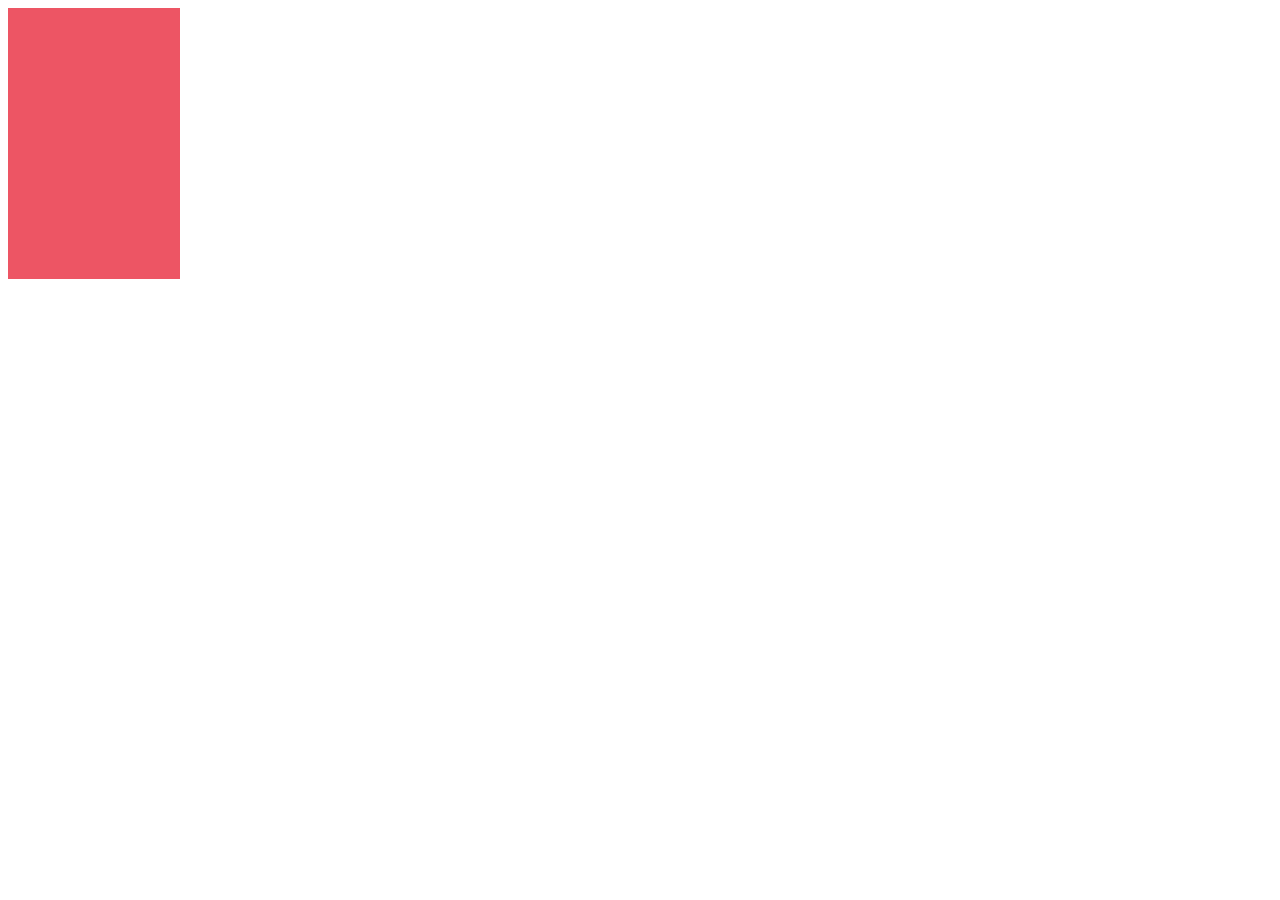
==== per.html @ 9ce40b16 "zhu" ====
<!DOCTYPE html>
<html>
<head lang="en">
    <meta charset="UTF-8">
    <meta name="viewport"
          content="width=device-width, user-scalable=no, initial-scale=1.0, maximum-scale=1.0, minimum-scale=1.0"/>
    <title></title>
    <style>
        img{
            -webkit-animation:rotateInUpRight 1s linear 1s both;
            animation:rotateInUpRight 1s linear 1s both;
        }
        @-webkit-keyframes rotateInUpRight {
            from {
                -webkit-transform-origin: right bottom;
                transform-origin: right bottom;
                -webkit-transform: rotate3d(0, 0, 1, -90deg);
                transform: rotate3d(0, 0, 1, -90deg);
                opacity: 0;
            }

            100%{
                -webkit-transform-origin: right bottom;
                transform-origin: right bottom;
                -webkit-transform: none;
                transform: none;
                opacity: 1;
            }
        }
        @keyframes rotateInUpRight {
            from {
                -webkit-transform-origin: right bottom;
                transform-origin: right bottom;
                -webkit-transform: rotate3d(0, 0, 1, -90deg);
                transform: rotate3d(0, 0, 1, -90deg);
                opacity: 0;
            }

            100%{
                -webkit-transform-origin: right bottom;
                transform-origin: right bottom;
                -webkit-transform: none;
                transform: none;
                opacity: 1;
            }
        }
    </style>
</head>
<body>
<img src="img/red.jpg" alt=""/>

</body>
</html>
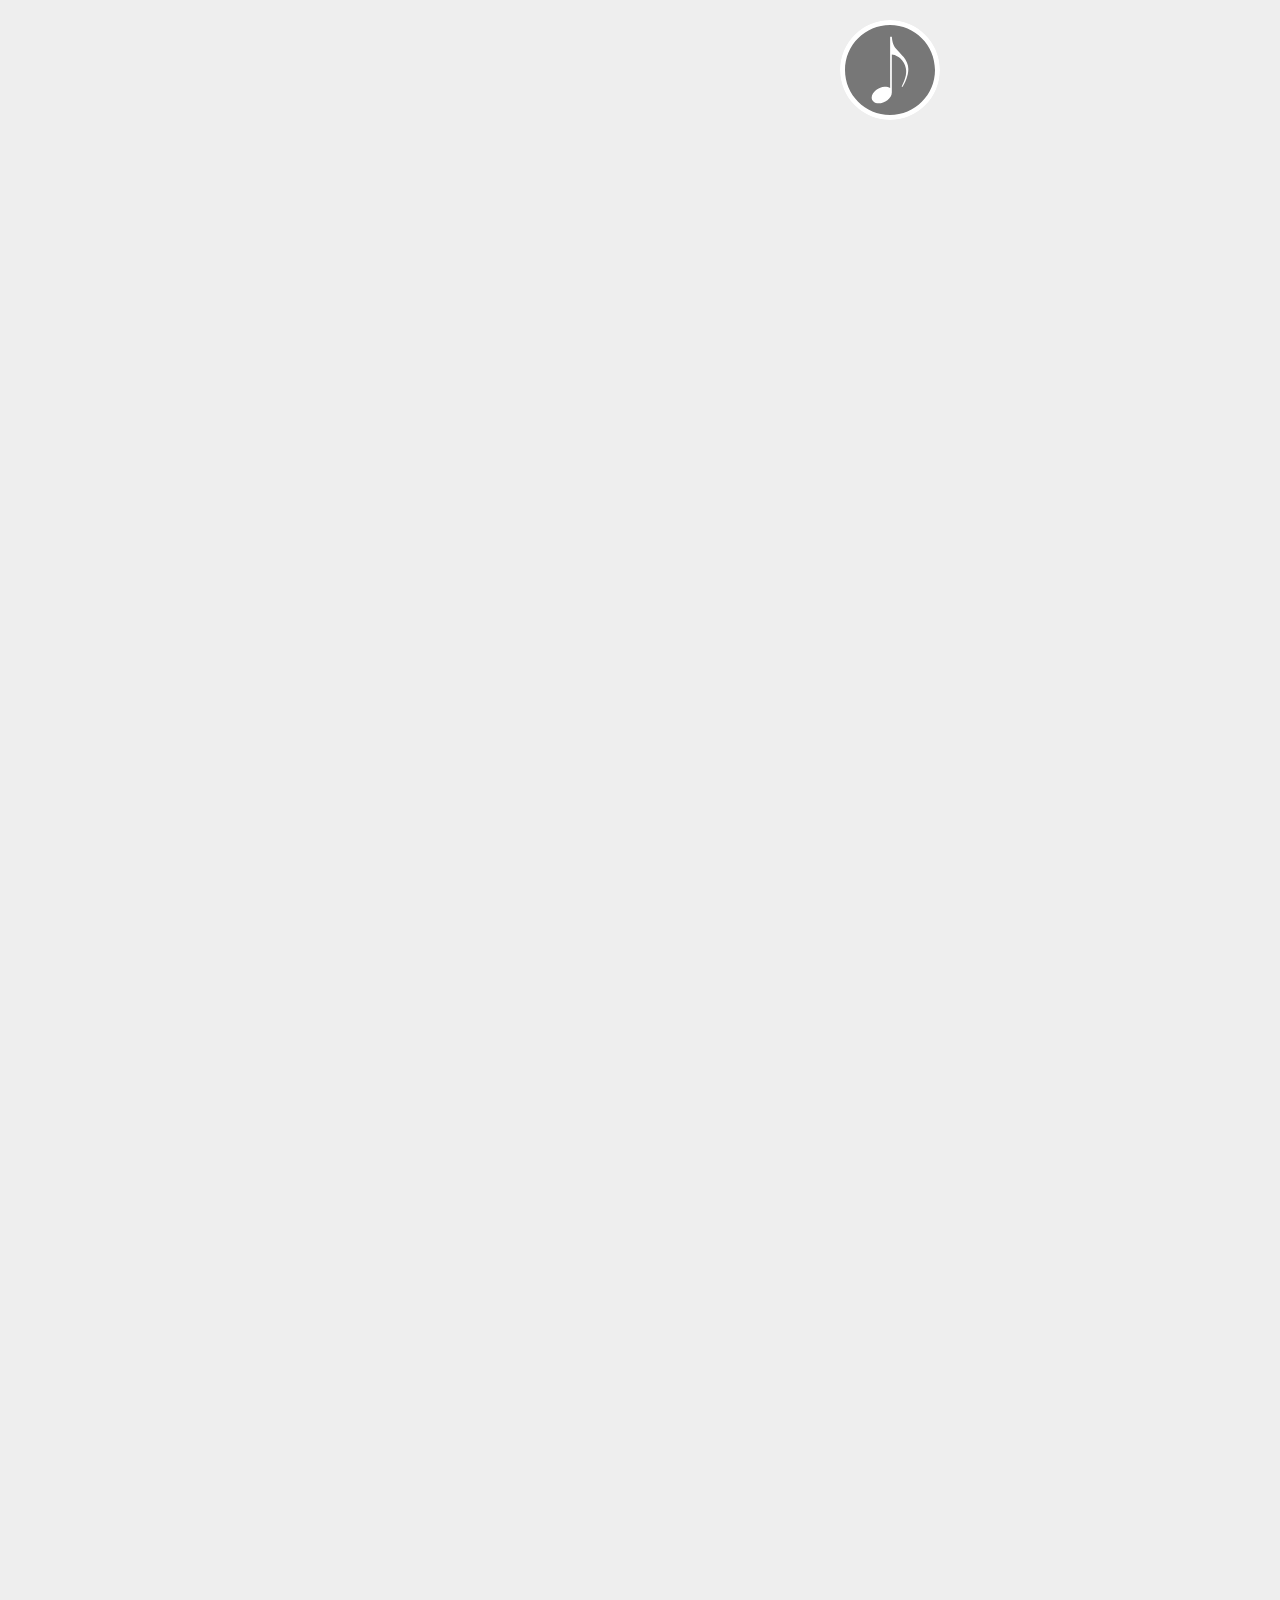
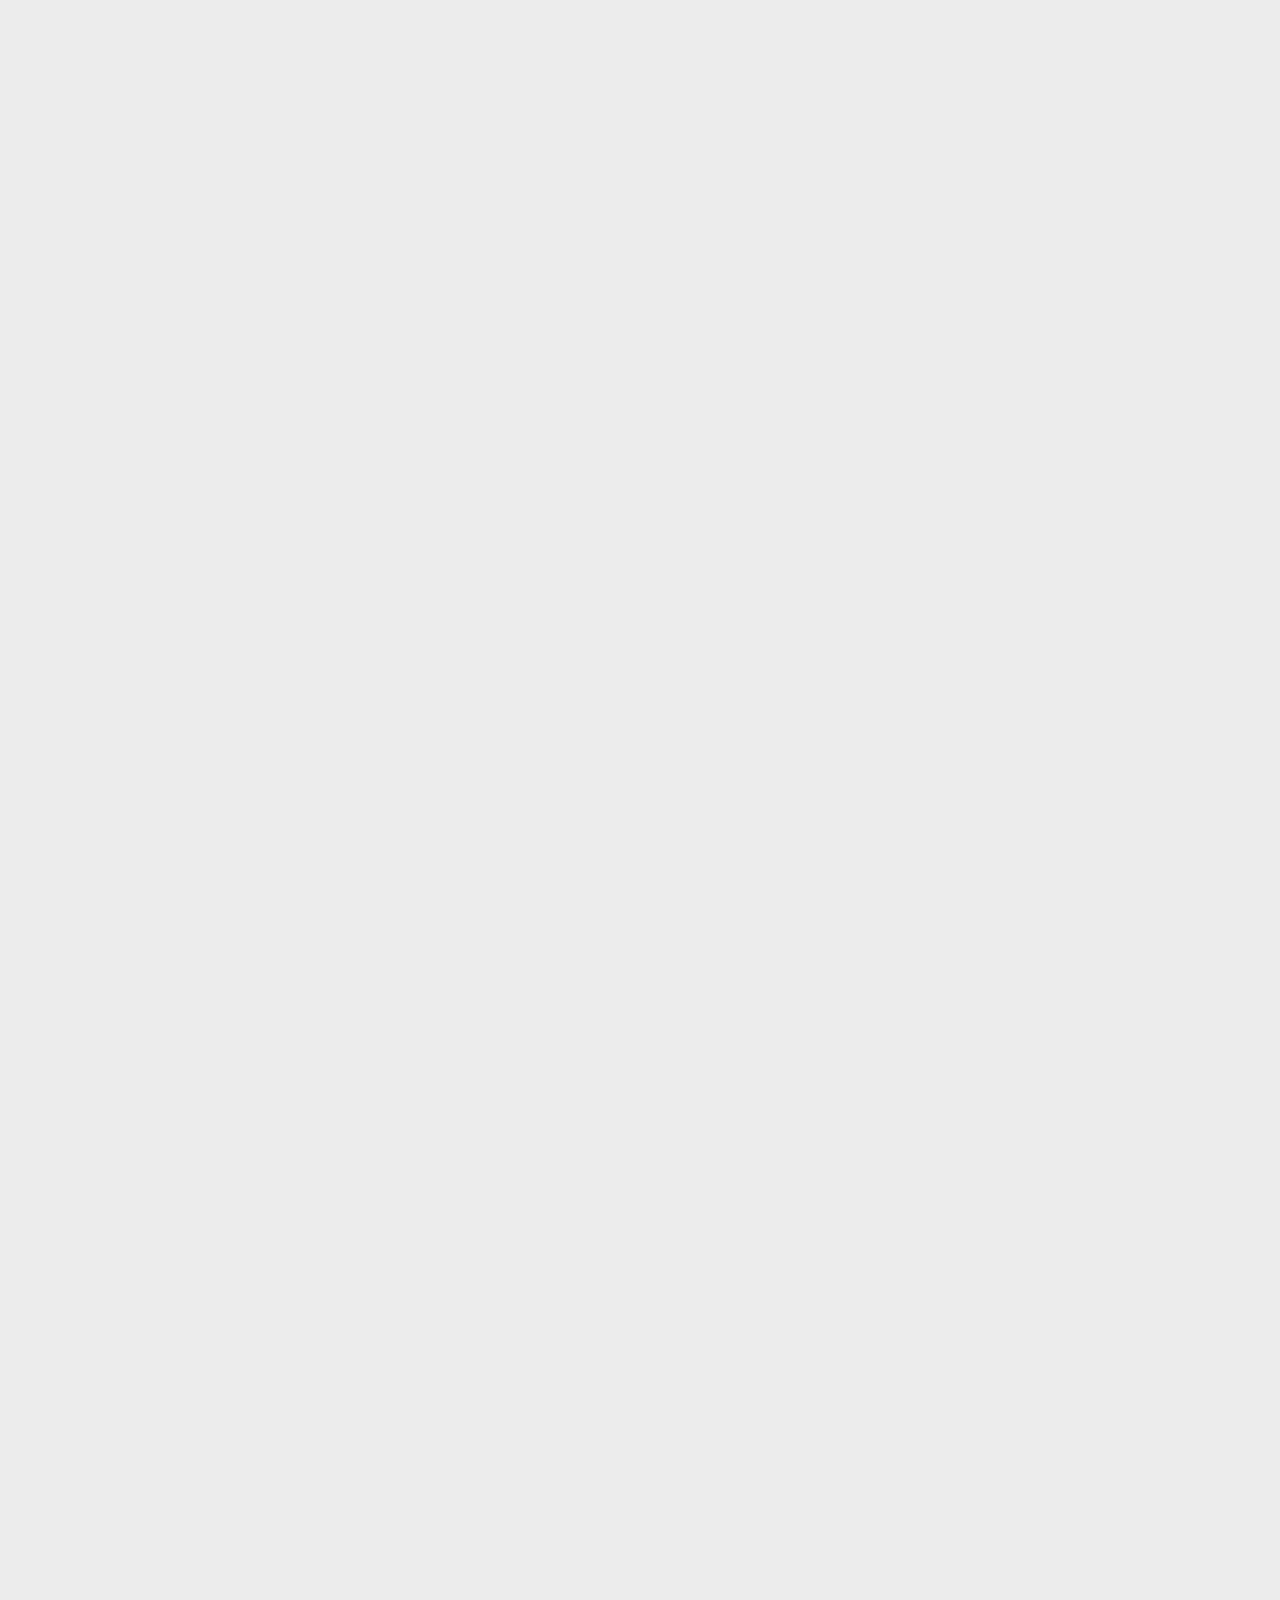
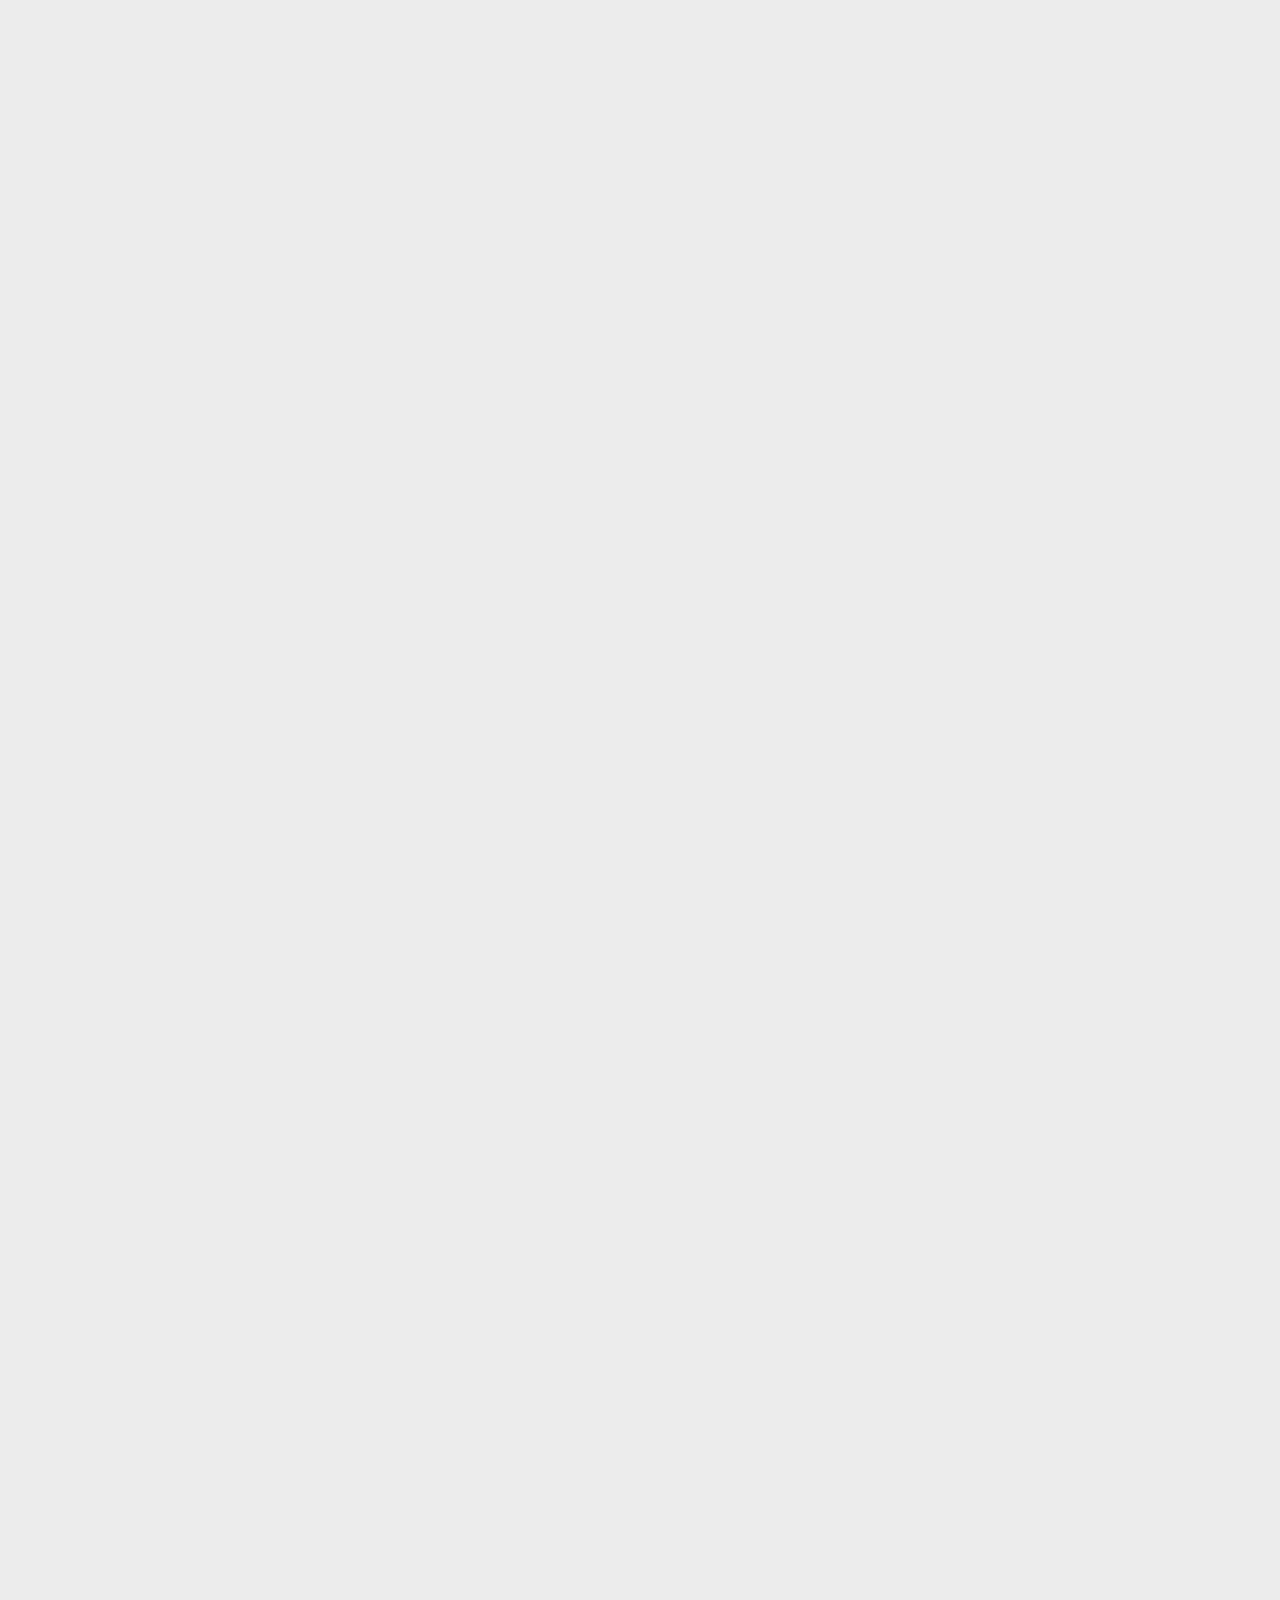
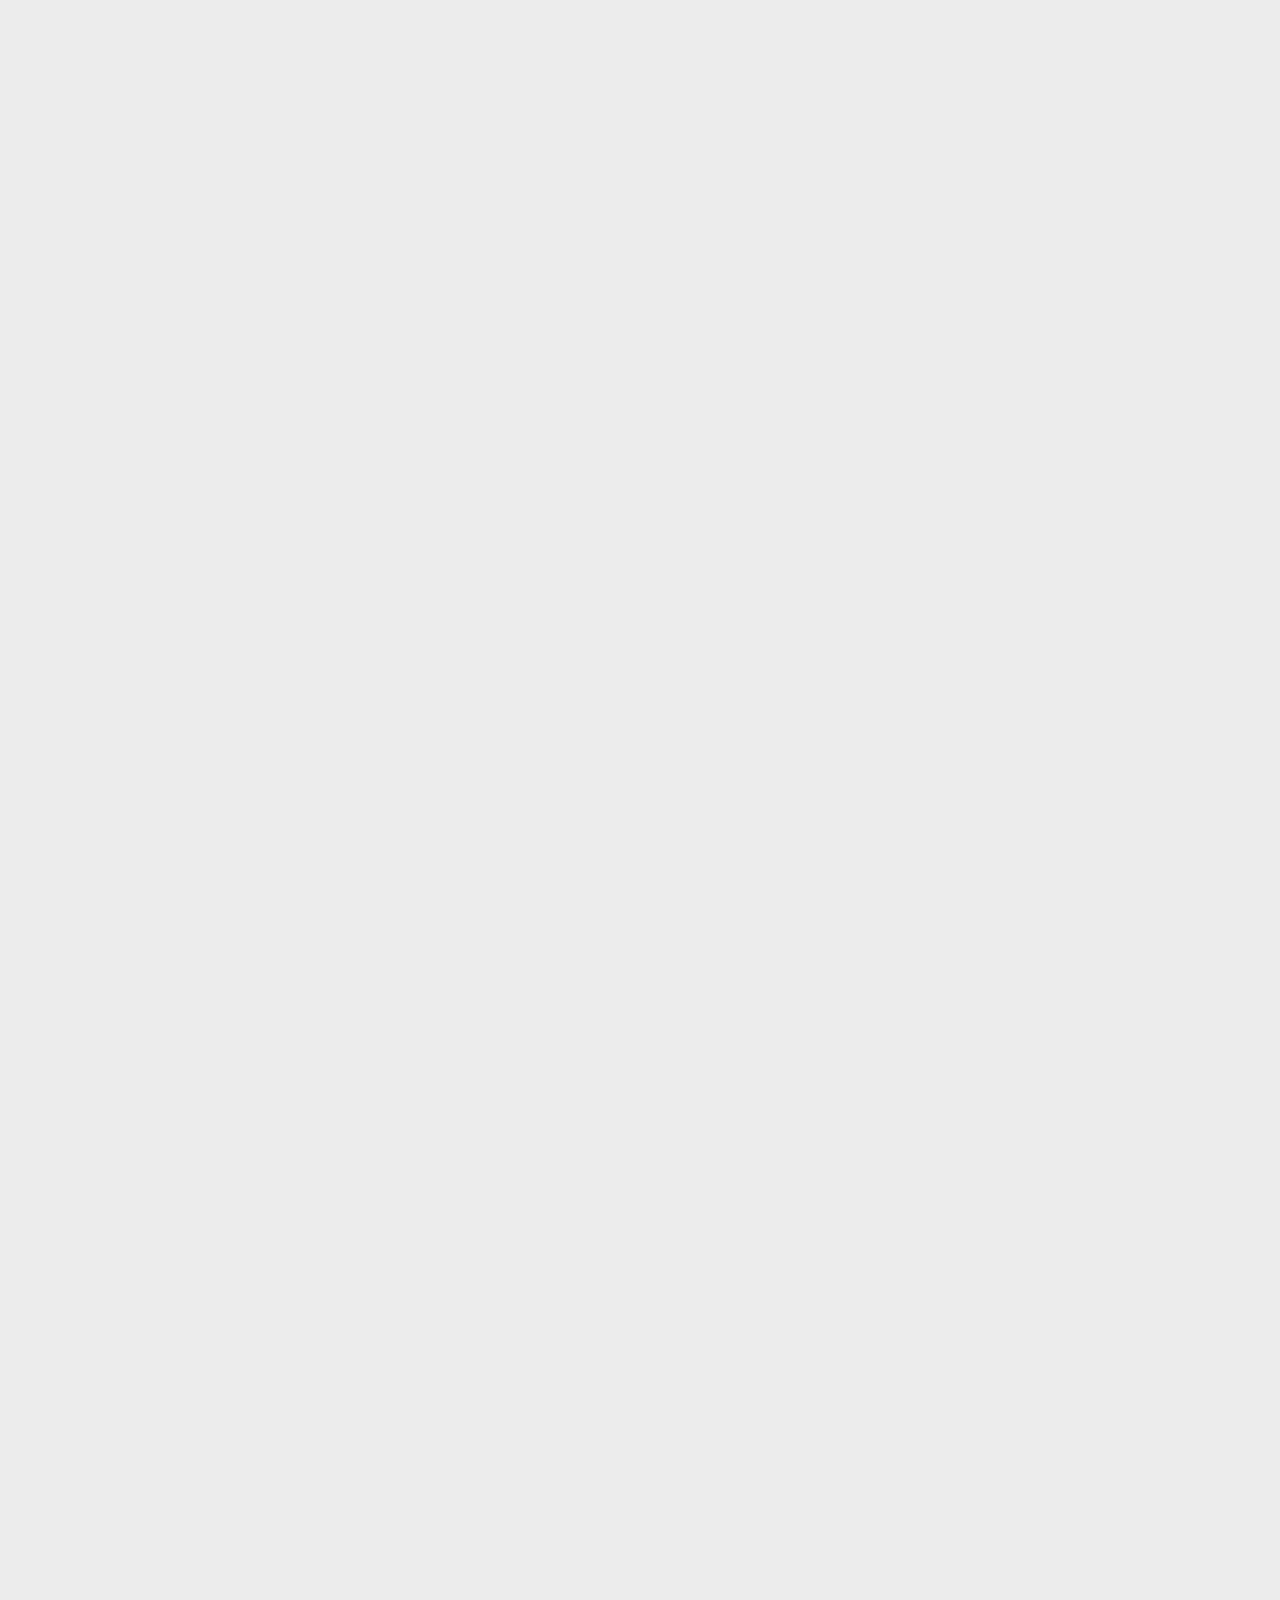
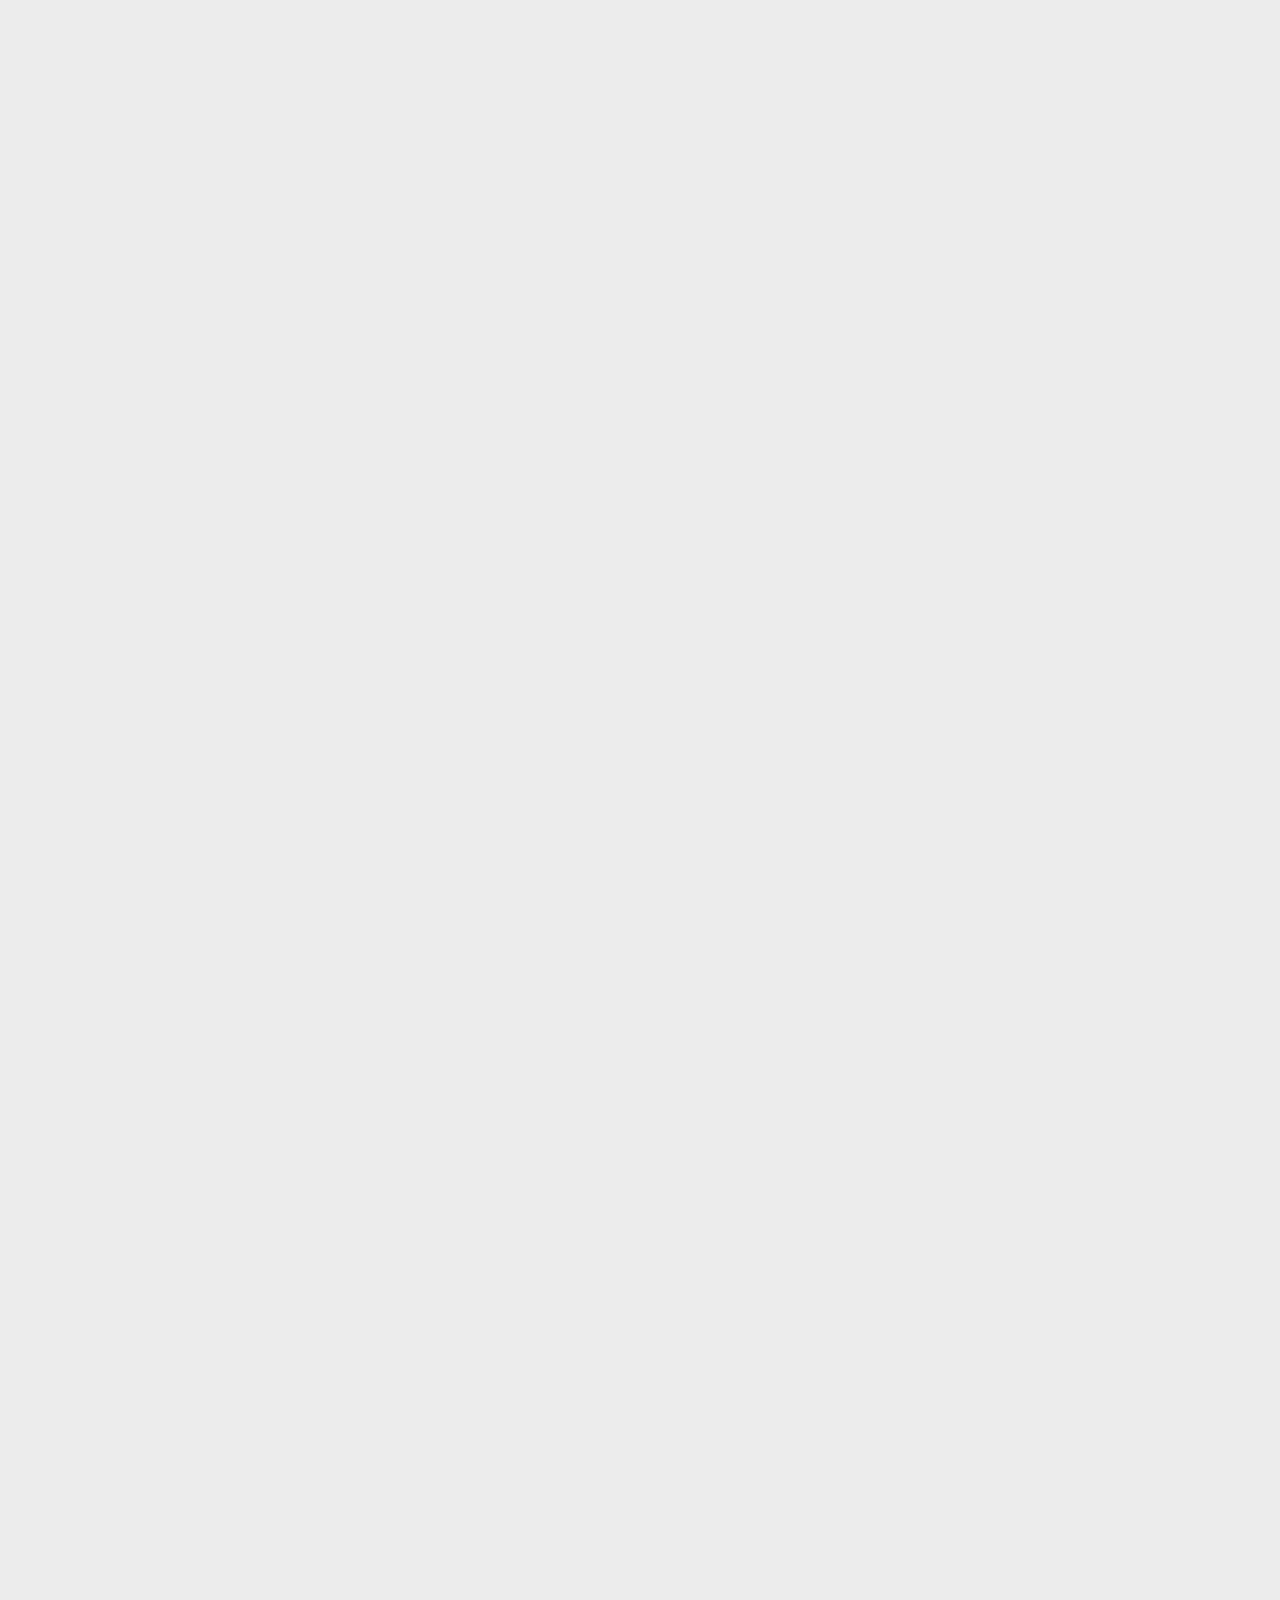
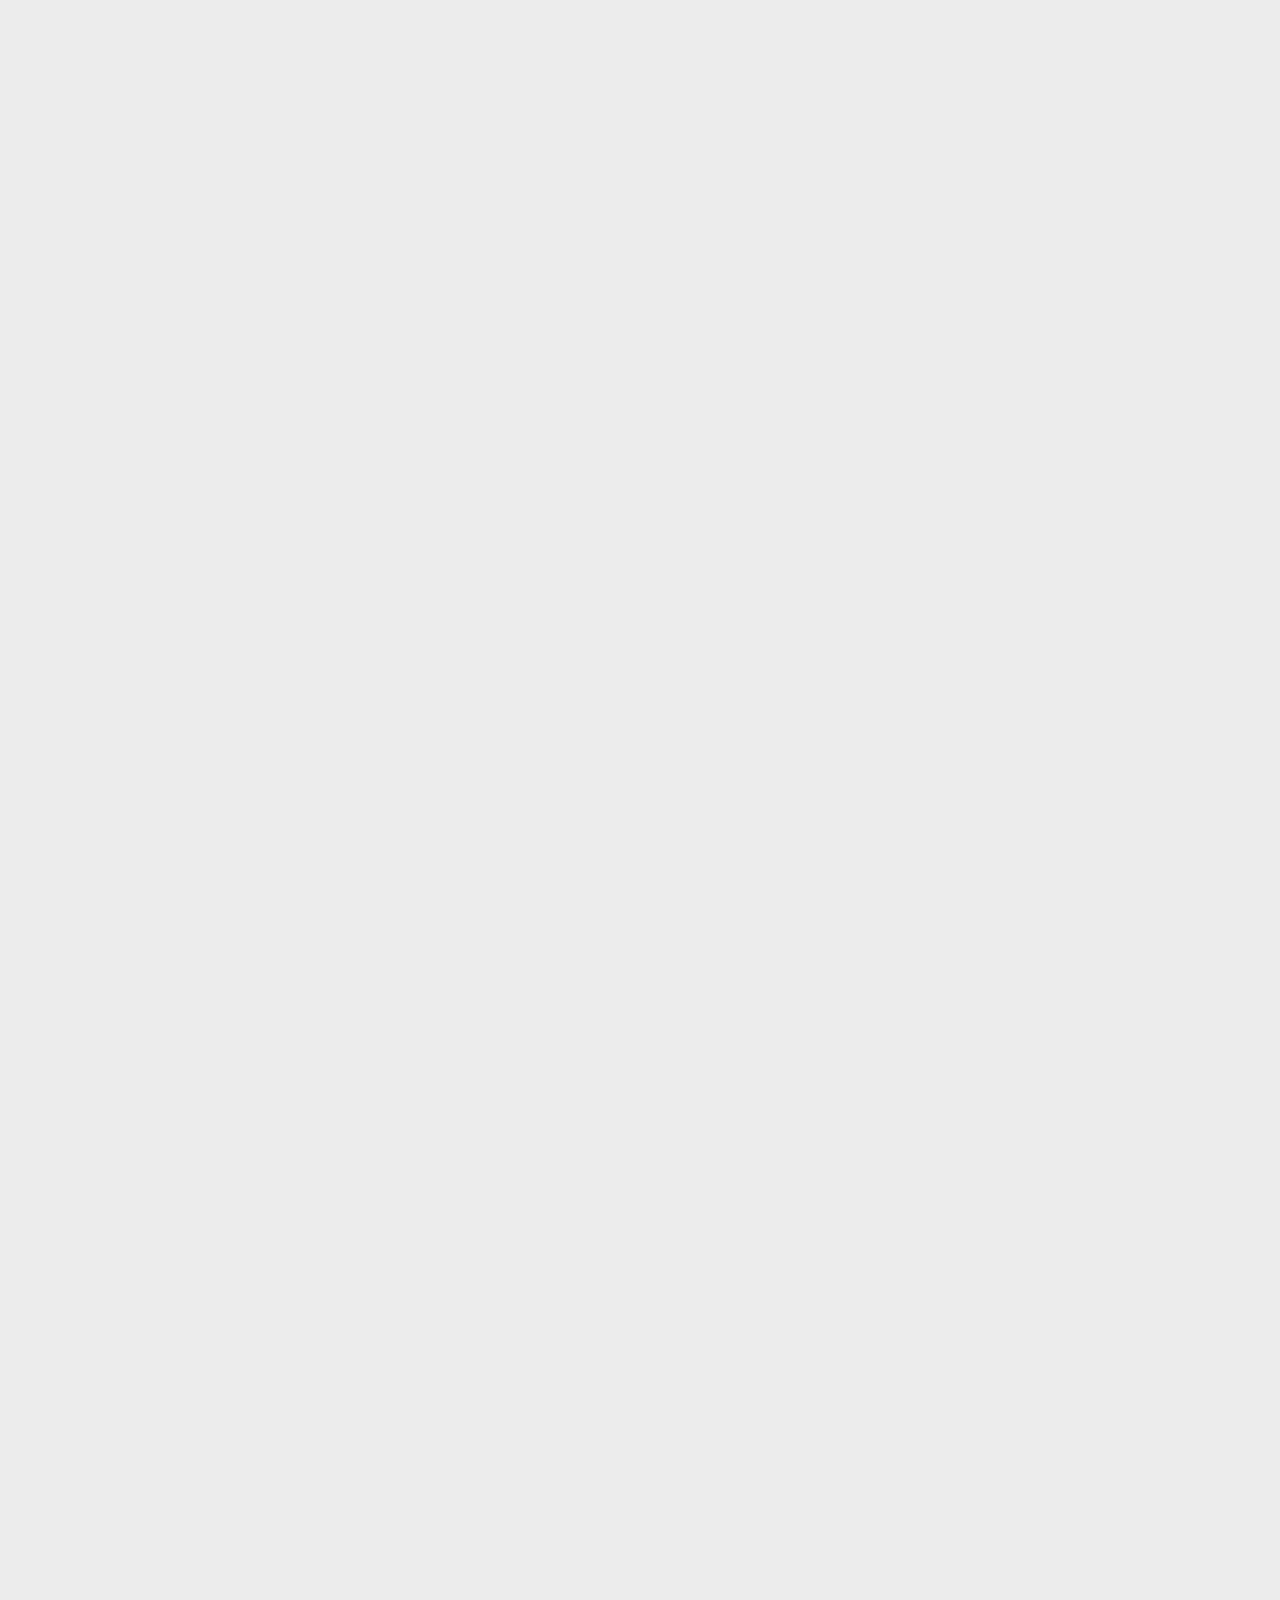
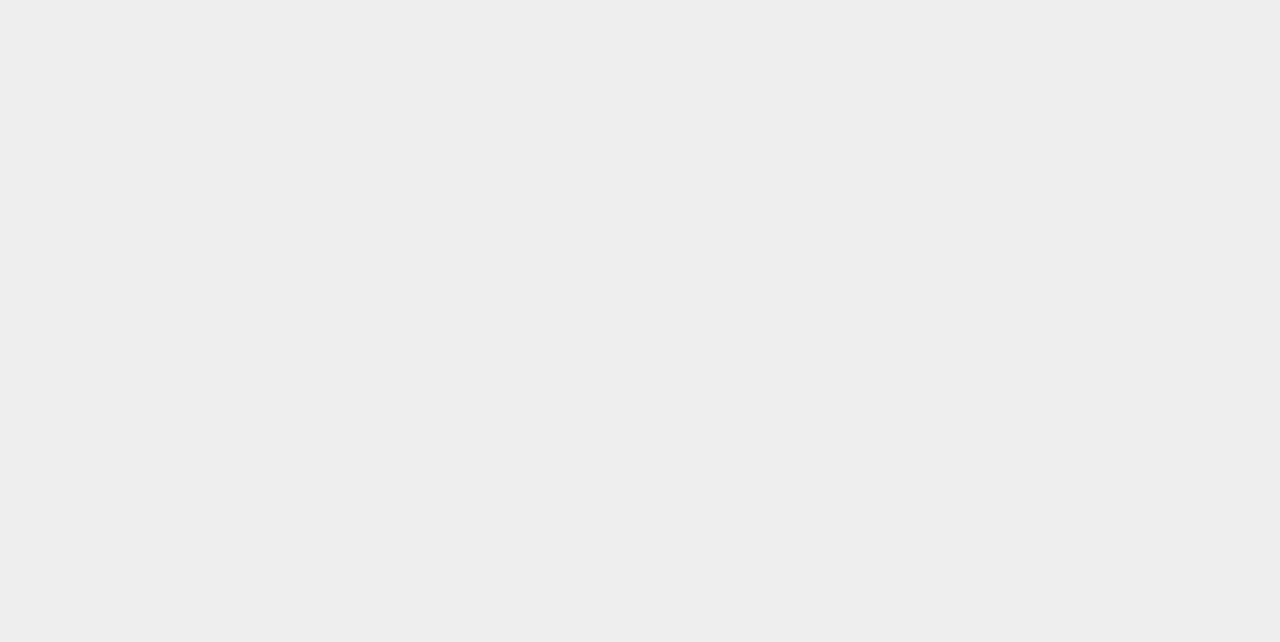
==== commit 7abb30ad: "zhu" ====
--- a/per.html
+++ b/per.html
@@ -1,53 +1,45 @@
 <!DOCTYPE html>
 <html>
-<head lang="en">
+<head>
     <meta charset="UTF-8">
     <meta name="viewport"
-          content="width=device-width, user-scalable=no, initial-scale=1.0, maximum-scale=1.0, minimum-scale=1.0"/>
-    <title></title>
-    <style>
-        img{
-            -webkit-animation:rotateInUpRight 1s linear 1s both;
-            animation:rotateInUpRight 1s linear 1s both;
-        }
-        @-webkit-keyframes rotateInUpRight {
-            from {
-                -webkit-transform-origin: right bottom;
-                transform-origin: right bottom;
-                -webkit-transform: rotate3d(0, 0, 1, -90deg);
-                transform: rotate3d(0, 0, 1, -90deg);
-                opacity: 0;
-            }
-
-            100%{
-                -webkit-transform-origin: right bottom;
-                transform-origin: right bottom;
-                -webkit-transform: none;
-                transform: none;
-                opacity: 1;
-            }
-        }
-        @keyframes rotateInUpRight {
-            from {
-                -webkit-transform-origin: right bottom;
-                transform-origin: right bottom;
-                -webkit-transform: rotate3d(0, 0, 1, -90deg);
-                transform: rotate3d(0, 0, 1, -90deg);
-                opacity: 0;
-            }
-
-            100%{
-                -webkit-transform-origin: right bottom;
-                transform-origin: right bottom;
-                -webkit-transform: none;
-                transform: none;
-                opacity: 1;
-            }
-        }
-    </style>
+          content="width=device-width, user-scalable=no, initial-scale=1.0, maximum-scale=1.0, minimum-scale=1.0">
+    <title>张艳奇个人简历</title>
+    <meta content="yes" name="apple-mobile-web-app-capable">
+    <meta content="black" name="apple-mobile-web-app-status-bar-style">
+    <meta content="telephone=no" name="format-detection">
+    <meta content="email=no" name="format-detection">
+    <link charset="utf-8" type="text/css" rel="stylesheet" href="css/reset.min.css"/>
+    <link charset="utf-8" type="text/css" rel="stylesheet" href="css/swiper.min.css"/>
+    <link charset="utf-8" type="text/css" rel="stylesheet" href="css/per.css"/>
 </head>
 <body>
-<img src="img/red.jpg" alt=""/>
+<section class="main" id="main">
+    <!--music-->
+    <div class="music" id="music">
+        <audio id="musicAudio" src="audio/1.m4a" preload="none" loop></audio>
+    </div>
 
+    <!--swiper-->
+    <div class="swiper-container">
+        <div class="swiper-wrapper">
+
+            <!--slide1-->
+            <div class="swiper-slide slide1">
+                <img src="img/lightblue.jpg" alt=""/>
+                <img src="img/lightblue.jpg" alt=""/>
+                <img src="img/relloer.gif" alt=""/>
+                <b>求职意向</b>
+                <p>前端开发工程师</p>
+                <img src="img/cat.gif" alt=""/>
+
+            </div>
+
+        </div>
+    </div>
+</section>
+
+<script charset="utf-8" type="text/javascript" src="js/swiper.min.js"></script>
+<script charset="utf-8" type="text/javascript" src="js/index.js"></script>
 </body>
 </html>--- a/css/per.css
+++ b/css/per.css
@@ -0,0 +1,770 @@
+body {
+    width: 100%;
+    height: 100%;
+    background: #eee;
+    font-family: 'Microsoft Yahei',Tahoma,Helvetica,Arial,sans-serif;
+    overflow: hidden;
+}
+
+html {
+    font-size: 100px;
+}
+
+.main {
+    position: relative;
+    margin: 0 auto;
+    width: 100%;
+    height: 100%;
+    overflow: hidden;
+}
+
+/*--music--*/
+.music {
+    /*display: none;*/
+    position: absolute;
+    top: .2rem;
+    right: .2rem;
+    z-index: 5;
+    width: 1rem;
+    height: 1rem;
+    background: url("../audio/music.svg") no-repeat;
+    background-size: 100% 100%;
+    border-radius: 50%;
+}
+
+.music audio {
+    display: none;
+}
+
+.music.move {
+    -webkit-animation: musicMove 1s linear 0s infinite both;
+    animation: musicMove 1s linear 0s infinite both;
+}
+
+@-webkit-keyframes musicMove {
+    0% {
+        -webkit-transform: rotate(0deg);
+        transform: rotate(0deg);
+    }
+
+    100% {
+        -webkit-transform: rotate(360deg);
+        transform: rotate(360deg);
+    }
+}
+
+@keyframes musicMove {
+    0% {
+        -webkit-transform: rotate(0deg);
+        transform: rotate(0deg);
+    }
+
+    100% {
+        -webkit-transform: rotate(360deg);
+        transform: rotate(360deg);
+    }
+}
+
+.swiper-container, .swiper-wrapper, .swiper-slide {
+    width: 100%;
+    height: 100%;
+}
+.swiper-slide {
+    position: relative;
+
+}
+.swiper-slide img {
+    opacity: 0;
+}
+.swiper-slide p {
+    opacity: 0;
+}
+.swiper-slide b {
+    opacity: 0;
+}
+
+
+/*slide3*/
+.slide1{
+    position: relative;
+}
+.slide1 img:nth-child(1){
+    width: 50%;
+    margin:-0.01rem;
+    height: 11.4rem;
+    float: left;
+}
+
+.slide1 img:nth-child(2){
+    width: 50%;
+    margin:-0.01rem;
+    height: 11.4rem;
+    float: left;
+}
+
+.slide1 img:nth-child(3){
+    width: 3rem;
+    height: 3rem;
+    position: absolute;
+    left: 1.8rem;
+    top: 1rem;
+}
+
+.slide1 b:nth-child(4){
+    color: #fff;
+    font-size: 0.6rem;
+    position: absolute;
+    left: 2rem;
+    top: 5rem;
+}
+
+.slide1 p:nth-child(5){
+    color: #fff;
+    font-size: 0.5rem;
+    position: absolute;
+    left: 1.5rem;
+    top: 6rem;
+}
+
+.slide1 img:nth-child(6){
+    position: absolute;
+    right: 0;
+    top: 9rem;
+}
+#page1 img:nth-child(1){
+    -webkit-animation:flipInY 1s linear 1s both;
+    animation:flipInY 1s linear 1s both;
+}
+#page1 img:nth-child(2){
+    -webkit-animation:flipInY 1s linear 1s both;
+    animation:flipInY 1s linear 1s both;
+}
+#page1 img:nth-child(3){
+    -webkit-animation:zoomIn 2s linear 1s both;
+    animation:zoomIn 2s linear 1s both;
+}
+#page1 b:nth-child(4){
+    -webkit-animation:slideInUpOp 2.5s linear 1s both;
+    animation:slideInUpOp 2.5s linear 1s both;
+}
+#page1 p:nth-child(5){
+    -webkit-animation:slideInUpOp 2.7s linear 2s both;
+    animation:slideInUpOp 2.7s linear 2s both;
+}
+#page1 img:nth-child(6){
+    -webkit-animation:slideInUpOp 2s linear 1s both;
+    animation:slideInUpOp 2s linear 1s both;
+}
+
+
+/*--copy animate css--*/
+@-webkit-keyframes fadeInDownOut {
+    from {
+        opacity: 0;
+        -webkit-transform: translate3d(0, -100%, 0);
+        transform: translate3d(0, -100%, 0);
+    }
+
+
+    50% {
+        opacity: 1;
+        -webkit-transform: none;
+        transform: none;
+    }
+    100%{
+        opacity: 0;
+        -webkit-transform: translate3d(0, -100%, 0);
+        transform: translate3d(0, -100%, 0);
+    }
+}
+@keyframes fadeInDownOut {
+    from {
+        opacity: 0;
+        -webkit-transform: translate3d(0, -100%, 0);
+        transform: translate3d(0, -100%, 0);
+    }
+
+
+    50% {
+        opacity: 1;
+        -webkit-transform: none;
+        transform: none;
+    }
+    100%{
+        opacity: 0;
+        -webkit-transform: translate3d(0, -100%, 0);
+        transform: translate3d(0, -100%, 0);
+    }
+}
+
+@-webkit-keyframes bounceInUpOn {
+    from, 60%, 75%, 90%, to {
+        -webkit-animation-timing-function: cubic-bezier(0.215, 0.610, 0.355, 1.000);
+        animation-timing-function: cubic-bezier(0.215, 0.610, 0.355, 1.000);
+    }
+
+    from {
+        opacity: 0;
+        -webkit-transform: translate3d(0, 3000px, 0);
+        transform: translate3d(0, 3000px, 0);
+    }
+    100%{
+        opacity: 1;
+        -webkit-transform: translate3d(0, 0, 0);
+        transform: translate3d(0, 0, 0);
+    }
+}
+@keyframes bounceInUpOn {
+    from, 60%, 75%, 90%, to {
+        -webkit-animation-timing-function: cubic-bezier(0.215, 0.610, 0.355, 1.000);
+        animation-timing-function: cubic-bezier(0.215, 0.610, 0.355, 1.000);
+    }
+
+    from {
+        opacity: 0;
+        -webkit-transform: translate3d(0, 3000px, 0);
+        transform: translate3d(0, 3000px, 0);
+    }
+
+    100%{
+        opacity: 1;
+        -webkit-transform: translate3d(0, 0, 0);
+        transform: translate3d(0, 0, 0);
+    }
+}
+
+@-webkit-keyframes zoomInRight {
+    from {
+        opacity: 0;
+        -webkit-transform: scale3d(.1, .1, .1) translate3d(1000px, 0, 0);
+        transform: scale3d(.1, .1, .1) translate3d(1000px, 0, 0);
+        -webkit-animation-timing-function: cubic-bezier(0.550, 0.055, 0.675, 0.190);
+        animation-timing-function: cubic-bezier(0.550, 0.055, 0.675, 0.190);
+    }
+
+    60% {
+        opacity: 1;
+        -webkit-transform: scale3d(.475, .475, .475) translate3d(-10px, 0, 0);
+        transform: scale3d(.475, .475, .475) translate3d(-10px, 0, 0);
+        -webkit-animation-timing-function: cubic-bezier(0.175, 0.885, 0.320, 1);
+        animation-timing-function: cubic-bezier(0.175, 0.885, 0.320, 1);
+    }
+    100%{
+        opacity: 1;
+    }
+}
+@keyframes zoomInRight {
+    from {
+        opacity: 0;
+        -webkit-transform: scale3d(.1, .1, .1) translate3d(1000px, 0, 0);
+        transform: scale3d(.1, .1, .1) translate3d(1000px, 0, 0);
+        -webkit-animation-timing-function: cubic-bezier(0.550, 0.055, 0.675, 0.190);
+        animation-timing-function: cubic-bezier(0.550, 0.055, 0.675, 0.190);
+    }
+
+    60% {
+        opacity: 1;
+        -webkit-transform: scale3d(.475, .475, .475) translate3d(-10px, 0, 0);
+        transform: scale3d(.475, .475, .475) translate3d(-10px, 0, 0);
+        -webkit-animation-timing-function: cubic-bezier(0.175, 0.885, 0.320, 1);
+        animation-timing-function: cubic-bezier(0.175, 0.885, 0.320, 1);
+    }
+    100%{
+        opacity: 1;
+    }
+}
+
+@-webkit-keyframes zoomIn {
+    from {
+        opacity: 0;
+        -webkit-transform: scale3d(.3, .3, .3);
+        transform: scale3d(.3, .3, .3);
+    }
+
+    50% {
+        opacity: 1;
+    }
+    100%{
+        opacity: 1;
+    }
+}
+@keyframes zoomIn {
+    from {
+        opacity: 0;
+        -webkit-transform: scale3d(.3, .3, .3);
+        transform: scale3d(.3, .3, .3);
+    }
+
+    50% {
+        opacity: 1;
+    }
+    100%{
+        opacity: 1;
+    }
+}
+
+@-webkit-keyframes rollInR {
+    from {
+        opacity: 0;
+        -webkit-transform: translate3d(-100%, 0, 0) rotate3d(0, 0, 1, -45deg);
+        transform: translate3d(-100%, 0, 0) rotate3d(0, 0, 1, -45deg);
+    }
+
+    100%{
+        opacity: 1;
+        -webkit-transform: none;
+        transform: rotate(-45deg);
+    }
+}
+@keyframes rollInR {
+    from {
+        opacity: 0;
+        -webkit-transform: translate3d(-100%, 0, 0) rotate3d(0, 0, 1, -45deg);
+        transform: translate3d(-100%, 0, 0) rotate3d(0, 0, 1, -45deg);
+    }
+
+    100%{
+        opacity: 1;
+        -webkit-transform: none;
+        transform: rotate(-45deg);
+    }
+}
+
+@-webkit-keyframes rollIn {
+    from {
+        opacity: 0;
+        -webkit-transform: translate3d(-100%, 0, 0) rotate3d(0, 0, 1, -120deg);
+        transform: translate3d(-100%, 0, 0) rotate3d(0, 0, 1, -120deg);
+    }
+
+    100%{
+        opacity: 1;
+        -webkit-transform: none;
+        transform: none;
+    }
+}
+@keyframes rollIn {
+    from {
+        opacity: 0;
+        -webkit-transform: translate3d(-100%, 0, 0) rotate3d(0, 0, 1, -120deg);
+        transform: translate3d(-100%, 0, 0) rotate3d(0, 0, 1, -120deg);
+    }
+
+    100%{
+        opacity: 1;
+        -webkit-transform: none;
+        transform: none;
+    }
+}
+
+@-webkit-keyframes slideInUpOp {
+    from {
+        opacity: 0;
+        -webkit-transform: translate3d(0, 100%, 0);
+        transform: translate3d(0, 100%, 0);
+        visibility: visible;
+    }
+
+    100%{
+        -webkit-transform: translate3d(0, 0, 0);
+        transform: translate3d(0, 0, 0);
+        opacity: 1;
+    }
+}
+@keyframes slideInUpOp {
+    from {
+        opacity: 0;
+        -webkit-transform: translate3d(0, 100%, 0);
+        transform: translate3d(0, 100%, 0);
+        visibility: visible;
+    }
+
+    100%{
+        -webkit-transform: translate3d(0, 0, 0);
+        transform: translate3d(0, 0, 0);
+        opacity: 1;
+    }
+}
+
+@-webkit-keyframes flipInX {
+    from {
+        -webkit-transform: perspective(400px) rotate3d(1, 0, 0, 90deg);
+        transform: perspective(400px) rotate3d(1, 0, 0, 90deg);
+        -webkit-animation-timing-function: ease-in;
+        animation-timing-function: ease-in;
+        opacity: 0;
+    }
+
+    40% {
+        -webkit-transform: perspective(400px) rotate3d(1, 0, 0, -20deg);
+        transform: perspective(400px) rotate3d(1, 0, 0, -20deg);
+        -webkit-animation-timing-function: ease-in;
+        animation-timing-function: ease-in;
+    }
+
+    60% {
+        -webkit-transform: perspective(400px) rotate3d(1, 0, 0, 10deg);
+        transform: perspective(400px) rotate3d(1, 0, 0, 10deg);
+        opacity: 1;
+    }
+
+    80% {
+        -webkit-transform: perspective(400px) rotate3d(1, 0, 0, -5deg);
+        transform: perspective(400px) rotate3d(1, 0, 0, -5deg);
+    }
+
+    100%{
+        -webkit-transform: perspective(400px);
+        transform: perspective(400px);
+        opacity: 1;
+    }
+}
+@keyframes flipInX {
+    from {
+        -webkit-transform: perspective(400px) rotate3d(1, 0, 0, 90deg);
+        transform: perspective(400px) rotate3d(1, 0, 0, 90deg);
+        -webkit-animation-timing-function: ease-in;
+        animation-timing-function: ease-in;
+        opacity: 0;
+    }
+
+    40% {
+        -webkit-transform: perspective(400px) rotate3d(1, 0, 0, -20deg);
+        transform: perspective(400px) rotate3d(1, 0, 0, -20deg);
+        -webkit-animation-timing-function: ease-in;
+        animation-timing-function: ease-in;
+    }
+
+    60% {
+        -webkit-transform: perspective(400px) rotate3d(1, 0, 0, 10deg);
+        transform: perspective(400px) rotate3d(1, 0, 0, 10deg);
+        opacity: 1;
+    }
+
+    80% {
+        -webkit-transform: perspective(400px) rotate3d(1, 0, 0, -5deg);
+        transform: perspective(400px) rotate3d(1, 0, 0, -5deg);
+    }
+
+    100%{
+        -webkit-transform: perspective(400px);
+        transform: perspective(400px);
+        opacity: 1;
+    }
+}
+
+@-webkit-keyframes flipInY {
+    from {
+        -webkit-transform: perspective(400px) rotate3d(0, 1, 0, 90deg);
+        transform: perspective(400px) rotate3d(0, 1, 0, 90deg);
+        -webkit-animation-timing-function: ease-in;
+        animation-timing-function: ease-in;
+        opacity: 0;
+    }
+
+    40% {
+        -webkit-transform: perspective(400px) rotate3d(0, 1, 0, -20deg);
+        transform: perspective(400px) rotate3d(0, 1, 0, -20deg);
+        -webkit-animation-timing-function: ease-in;
+        animation-timing-function: ease-in;
+    }
+
+    60% {
+        -webkit-transform: perspective(400px) rotate3d(0, 1, 0, 10deg);
+        transform: perspective(400px) rotate3d(0, 1, 0, 10deg);
+        opacity: 1;
+    }
+
+    80% {
+        -webkit-transform: perspective(400px) rotate3d(0, 1, 0, -5deg);
+        transform: perspective(400px) rotate3d(0, 1, 0, -5deg);
+    }
+
+    100%{
+        opacity: 1;
+        -webkit-transform: perspective(400px);
+        transform: perspective(400px);
+    }
+}
+@keyframes flipInY {
+    from {
+        -webkit-transform: perspective(400px) rotate3d(0, 1, 0, 90deg);
+        transform: perspective(400px) rotate3d(0, 1, 0, 90deg);
+        -webkit-animation-timing-function: ease-in;
+        animation-timing-function: ease-in;
+        opacity: 0;
+    }
+
+    40% {
+        -webkit-transform: perspective(400px) rotate3d(0, 1, 0, -20deg);
+        transform: perspective(400px) rotate3d(0, 1, 0, -20deg);
+        -webkit-animation-timing-function: ease-in;
+        animation-timing-function: ease-in;
+    }
+
+    60% {
+        -webkit-transform: perspective(400px) rotate3d(0, 1, 0, 10deg);
+        transform: perspective(400px) rotate3d(0, 1, 0, 10deg);
+        opacity: 1;
+    }
+
+    80% {
+        -webkit-transform: perspective(400px) rotate3d(0, 1, 0, -5deg);
+        transform: perspective(400px) rotate3d(0, 1, 0, -5deg);
+    }
+
+    100%{
+        opacity: 1;
+        -webkit-transform: perspective(400px);
+        transform: perspective(400px);
+    }
+}
+
+
+@-webkit-keyframes rotateInUpLeft {
+    from {
+        -webkit-transform-origin: left bottom;
+        transform-origin: left bottom;
+        -webkit-transform: rotate3d(0, 0, 1, 45deg);
+        transform: rotate3d(0, 0, 1, 45deg);
+        opacity: 0;
+    }
+
+    100%{
+        -webkit-transform-origin: left bottom;
+        transform-origin: left bottom;
+        -webkit-transform: none;
+        transform: none;
+        opacity: 1;
+    }
+}
+@keyframes rotateInUpLeft {
+    from {
+        -webkit-transform-origin: left bottom;
+        transform-origin: left bottom;
+        -webkit-transform: rotate3d(0, 0, 1, 45deg);
+        transform: rotate3d(0, 0, 1, 45deg);
+        opacity: 0;
+    }
+
+    100%{
+        -webkit-transform-origin: left bottom;
+        transform-origin: left bottom;
+        -webkit-transform: none;
+        transform: none;
+        opacity: 1;
+    }
+}
+
+@-webkit-keyframes rotateInUpRight {
+    from {
+        -webkit-transform-origin: right bottom;
+        transform-origin: right bottom;
+        -webkit-transform: rotate3d(0, 0, 1, -90deg);
+        transform: rotate3d(0, 0, 1, -90deg);
+        opacity: 0;
+    }
+
+    100%{
+        -webkit-transform-origin: right bottom;
+        transform-origin: right bottom;
+        -webkit-transform: none;
+        transform: none;
+        opacity: 1;
+    }
+}
+@keyframes rotateInUpRight {
+    from {
+        -webkit-transform-origin: right bottom;
+        transform-origin: right bottom;
+        -webkit-transform: rotate3d(0, 0, 1, -90deg);
+        transform: rotate3d(0, 0, 1, -90deg);
+        opacity: 0;
+    }
+
+    100%{
+        -webkit-transform-origin: right bottom;
+        transform-origin: right bottom;
+        -webkit-transform: none;
+        transform: none;
+        opacity: 1;
+    }
+}
+
+@-webkit-keyframes fadeInLeft {
+    from {
+        opacity: 0;
+        -webkit-transform: translate3d(-100%, 0, 0);
+        transform: translate3d(-100%, 0, 0);
+    }
+
+    100%{
+        opacity: 1;
+        -webkit-transform: none;
+        transform: none;
+    }
+}
+@keyframes fadeInLeft {
+    from {
+        opacity: 0;
+        -webkit-transform: translate3d(-100%, 0, 0);
+        transform: translate3d(-100%, 0, 0);
+    }
+
+    100%{
+        opacity: 1;
+        -webkit-transform: none;
+        transform: none;
+    }
+}
+
+@-webkit-keyframes fadeInRight {
+    from {
+        opacity: 0;
+        -webkit-transform: translate3d(100%, 0, 0);
+        transform: translate3d(100%, 0, 0);
+    }
+
+    100%{
+        opacity: 1;
+        -webkit-transform: none;
+        transform: none;
+    }
+}
+@keyframes fadeInRight {
+    from {
+        opacity: 0;
+        -webkit-transform: translate3d(100%, 0, 0);
+        transform: translate3d(100%, 0, 0);
+    }
+
+    100%{
+        opacity: 1;
+        -webkit-transform: none;
+        transform: none;
+    }
+}
+
+@-webkit-keyframes shake {
+    0%,50%,100%{
+        opacity: 1;
+        transform: rotate(0deg);
+    }
+    25%{
+        transform: rotate(-25deg);
+    }
+    75%{
+        transform: rotate(25deg);
+    }
+    100%{
+        opacity: 1;
+    }
+}
+@keyframes shake {
+    0%,50%,100%{
+        opacity: 1;
+        transform: rotate(0deg);
+    }
+    25%{
+        transform: rotate(-25deg);
+    }
+    75%{
+        transform: rotate(25deg);
+    }
+    100%{
+        opacity: 1;
+    }
+}
+
+@media all and (min-width:640px){
+    .slide2 .inFrom b{
+        position: absolute;
+        left: 1.6rem;
+        top: 5.5rem;
+        color: #fff;
+        font-size: 0.8rem;
+    }
+    .slide2 .inFrom ul{
+        position: absolute;
+        left: 1rem;
+        top: 6.5rem;
+        width: 7rem;
+        height: 5rem;
+    }
+    .slide3 img:nth-child(6){
+        position: absolute;
+        right: 0;
+        top: 8rem;
+    }
+    .slide4 .redT li .three {
+        position: absolute;
+        left: 0.1rem;
+        top: 5.8rem;
+        width: 48%;
+        height: 5.68rem;
+        font-size: 0.32rem;
+    }
+    .slide4 .redT li .four {
+        display: block;
+        position: absolute;
+        right: 2rem;
+        top: 6rem;
+    }
+    .slide4 .redT li .fourO {
+        position: absolute;
+        right: 0rem;
+        top: 6.5rem;
+        width: 48%;
+        height: 5.68rem;
+        font-size: 0.3rem;
+    }
+    .slide4 .redT li .fourt {
+        position: absolute;
+        right: 0rem;
+        top: 7.95rem;
+        width: 48%;
+        height: 5.68rem;
+        font-size: 0.3rem;
+    }
+    .slide4 img:nth-child(2){
+        position: absolute;
+        left: 1.4rem;
+        top: 3.8rem;
+        width: 3.5rem;
+        height: 3.5rem;
+    }
+    .slide4 b:nth-child(3){
+        position: absolute;
+        left: 2.7rem;
+        top: 4.9rem;
+        font-size: 0.35rem;
+        color: #fff;
+    }
+
+
+}
+
+
+
+
+
+
+
+
+
+
+
+
+
+
+
+
+
+
+
+
+
+
+
+
+
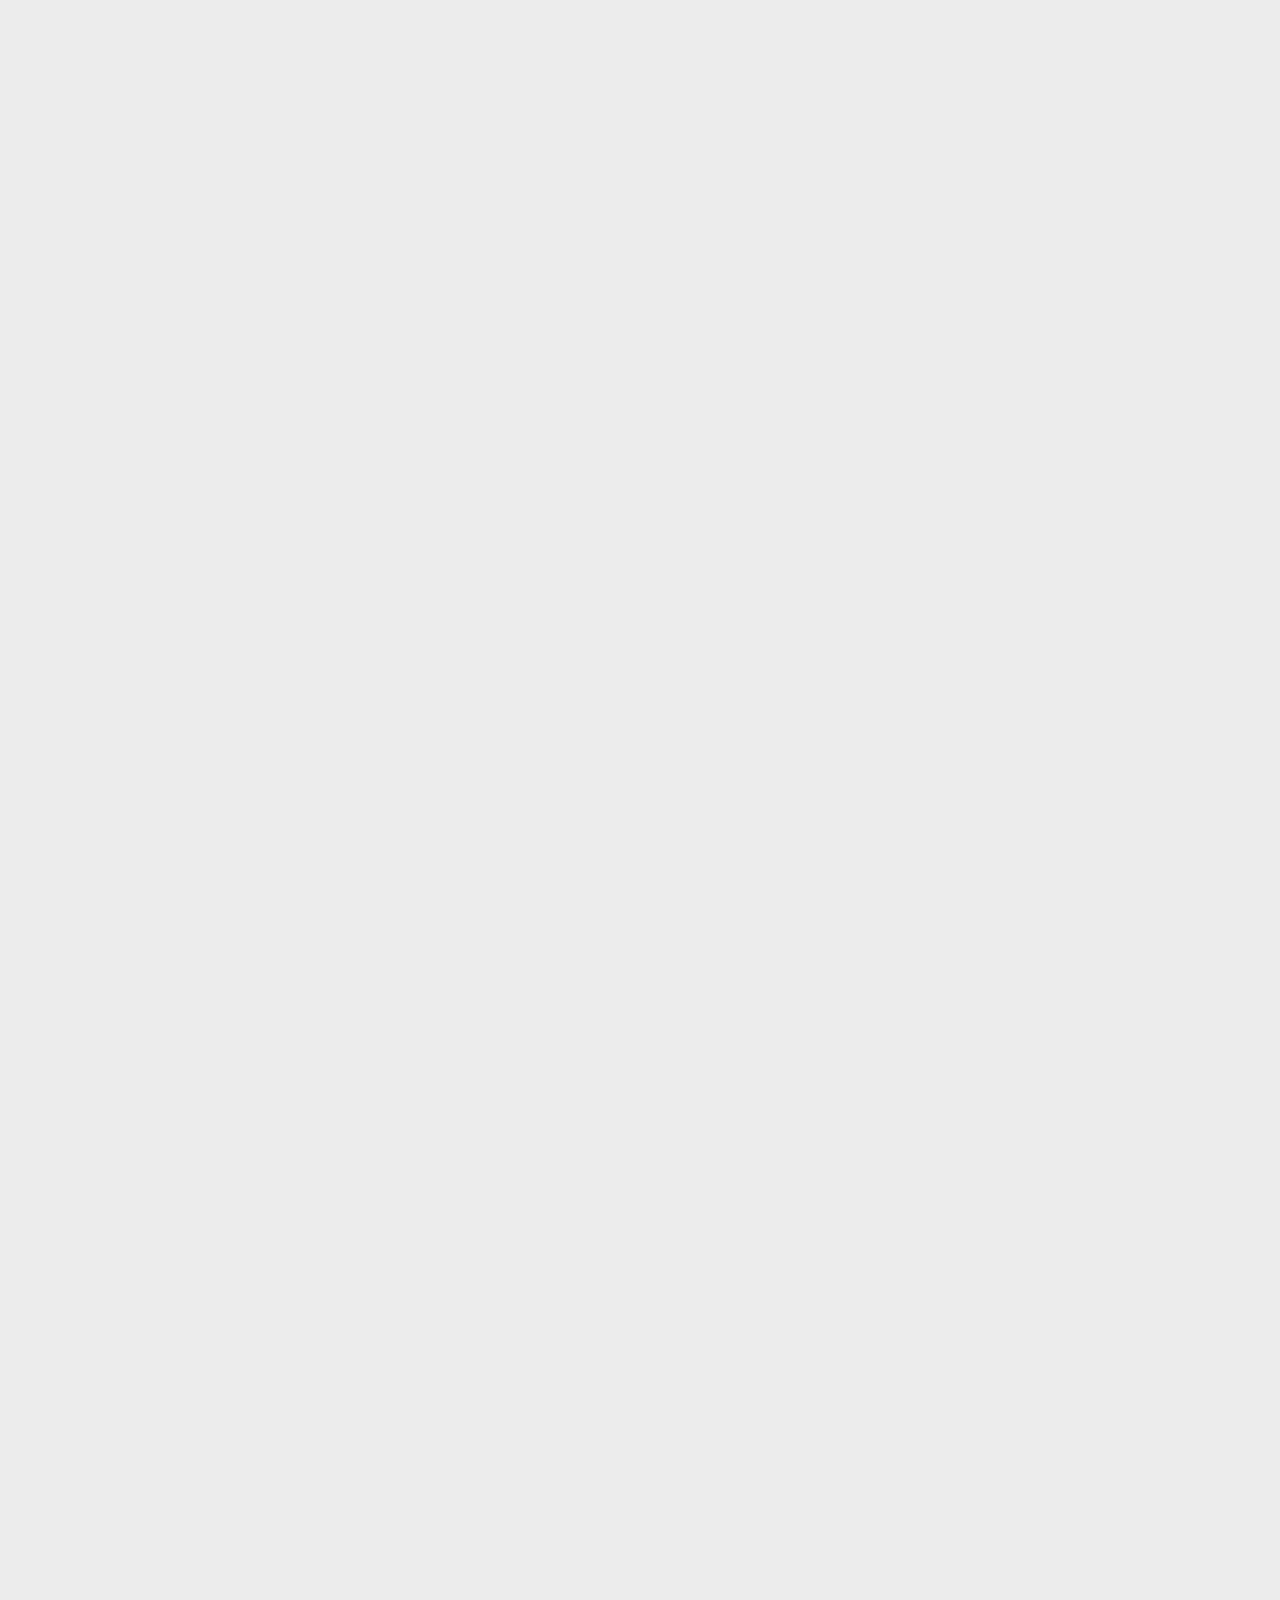
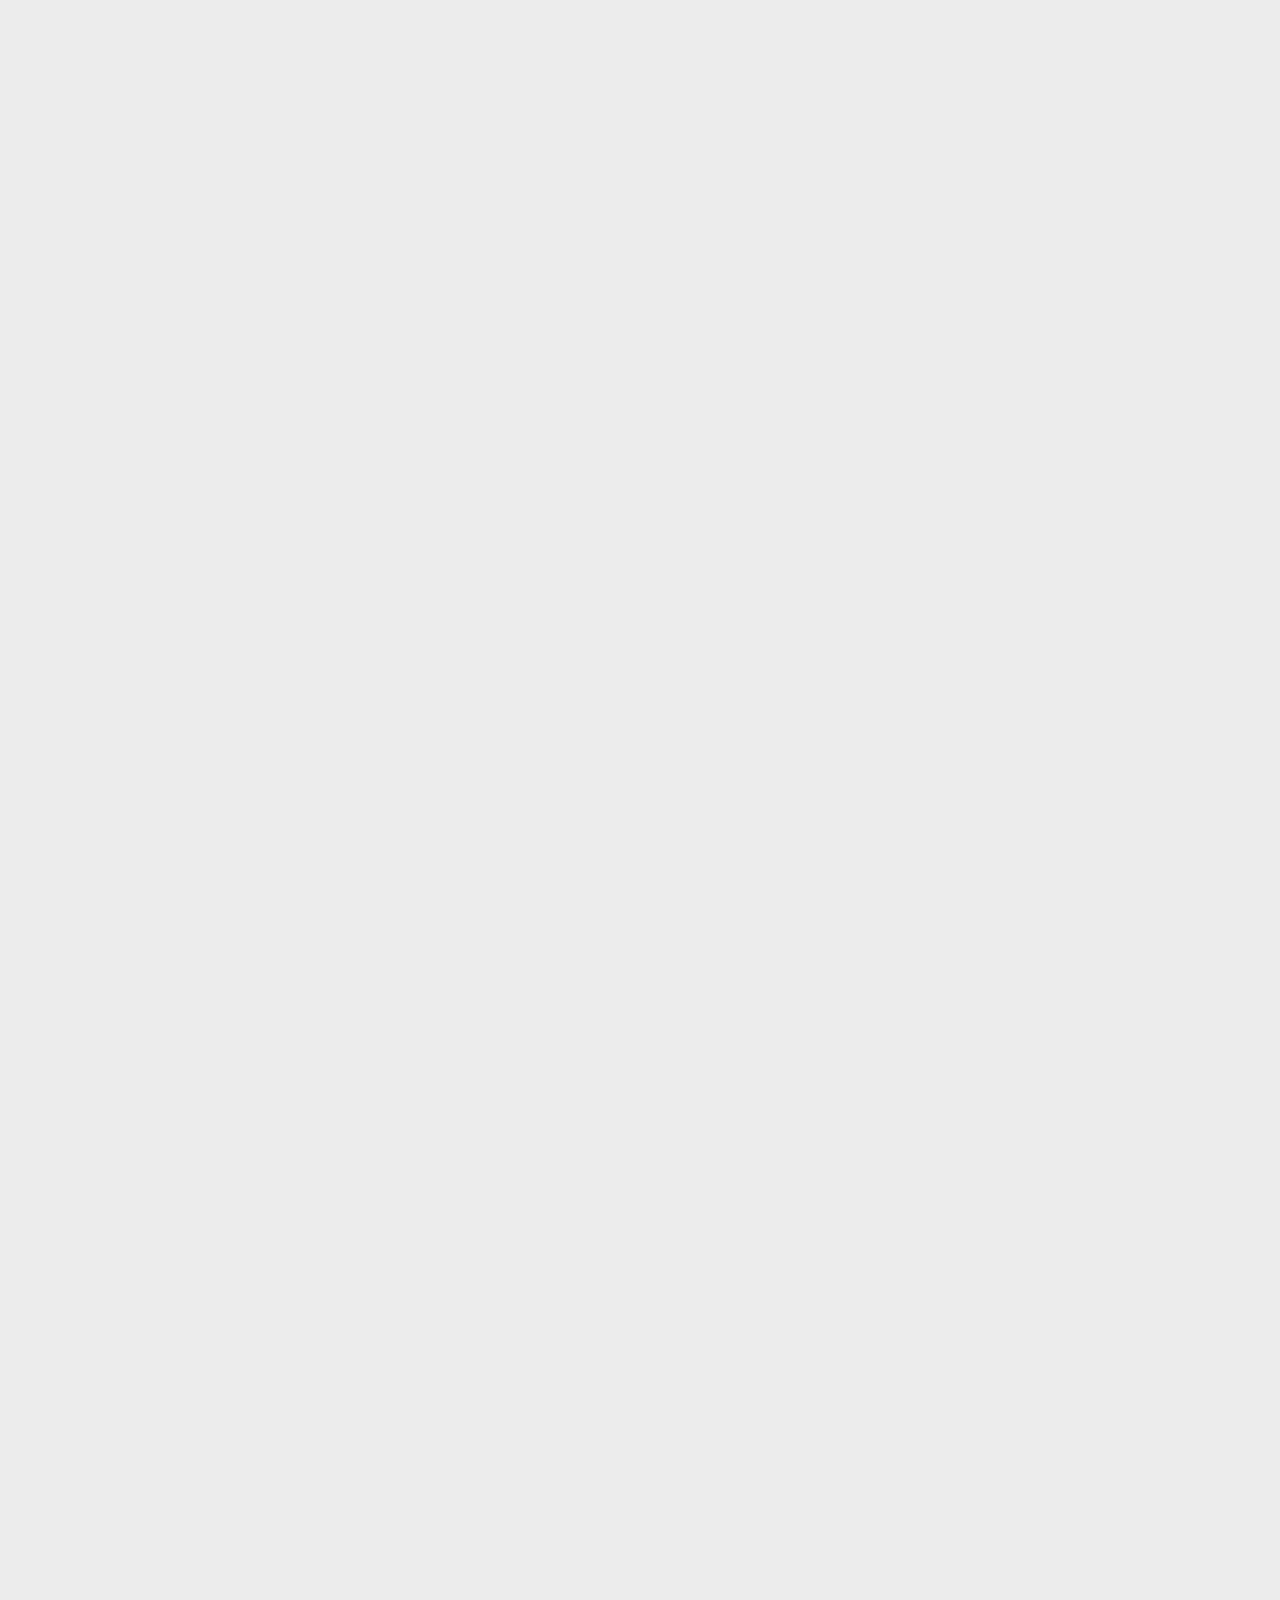
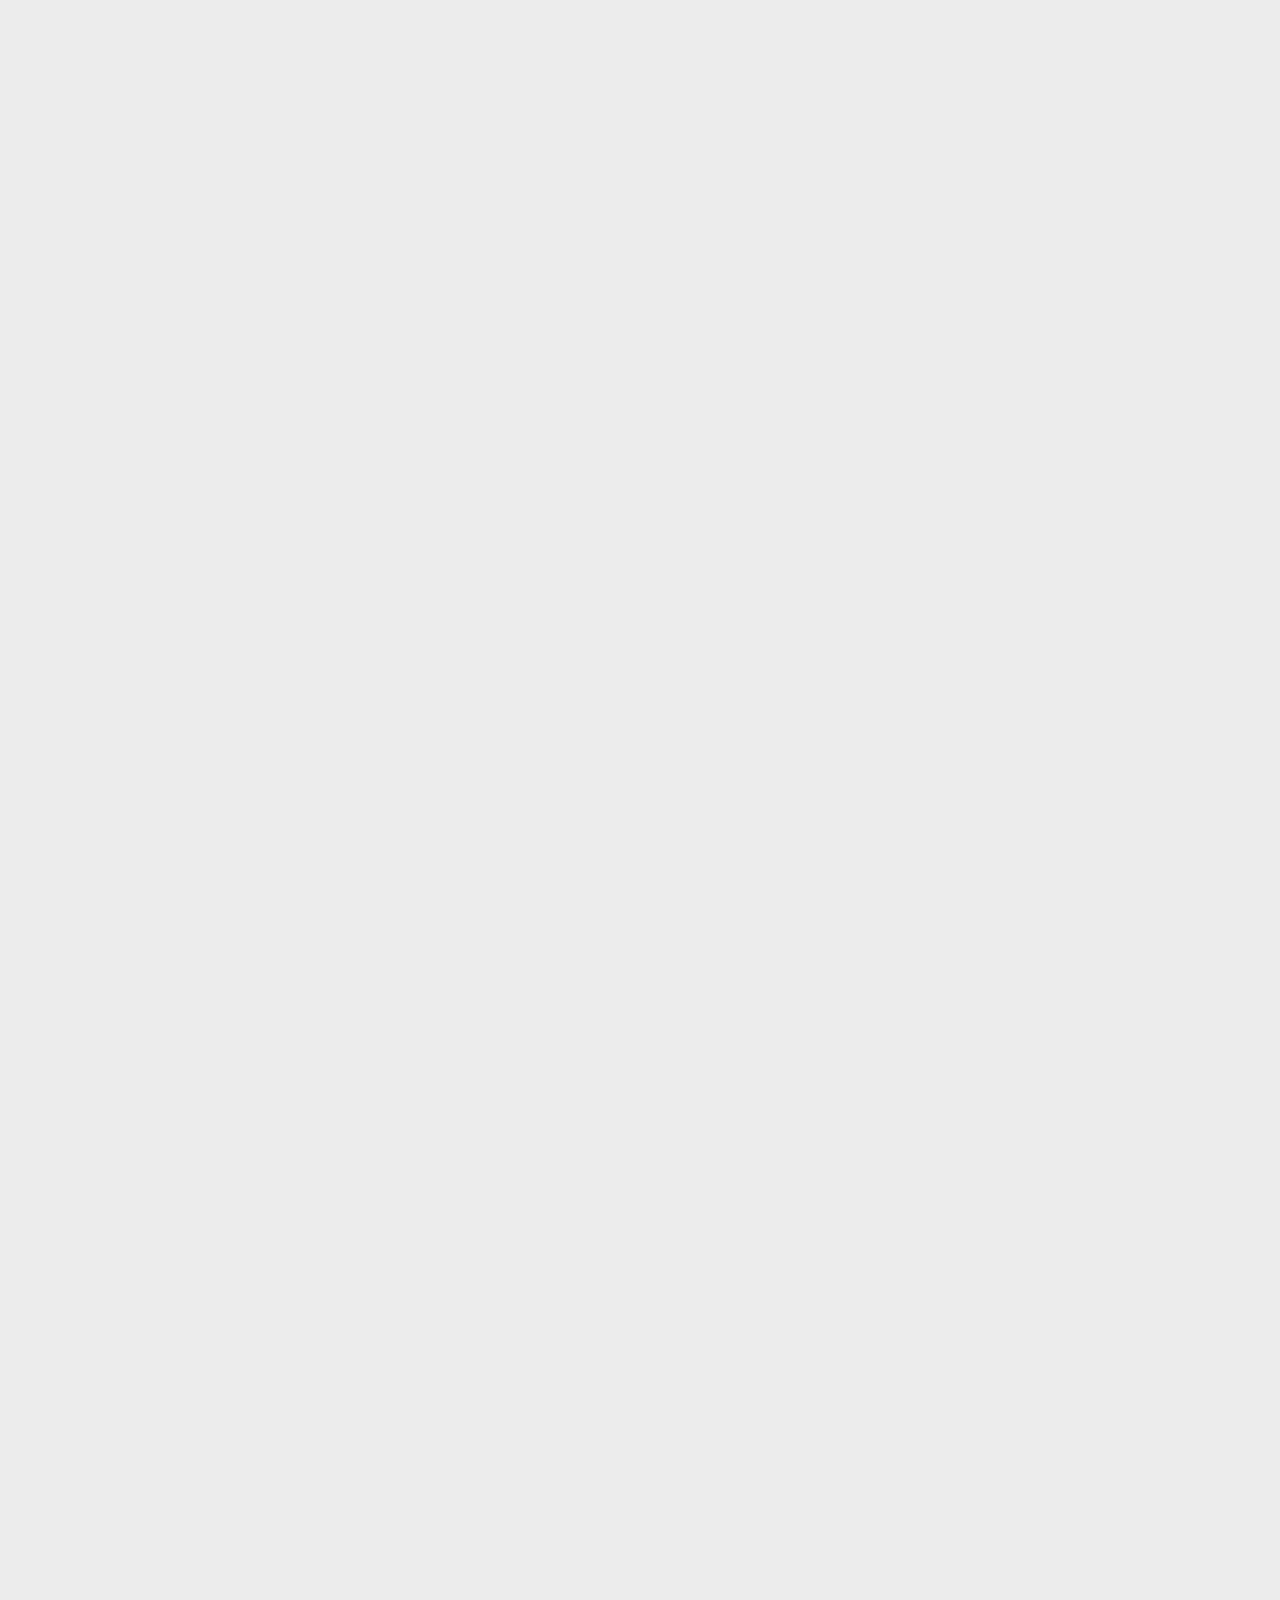
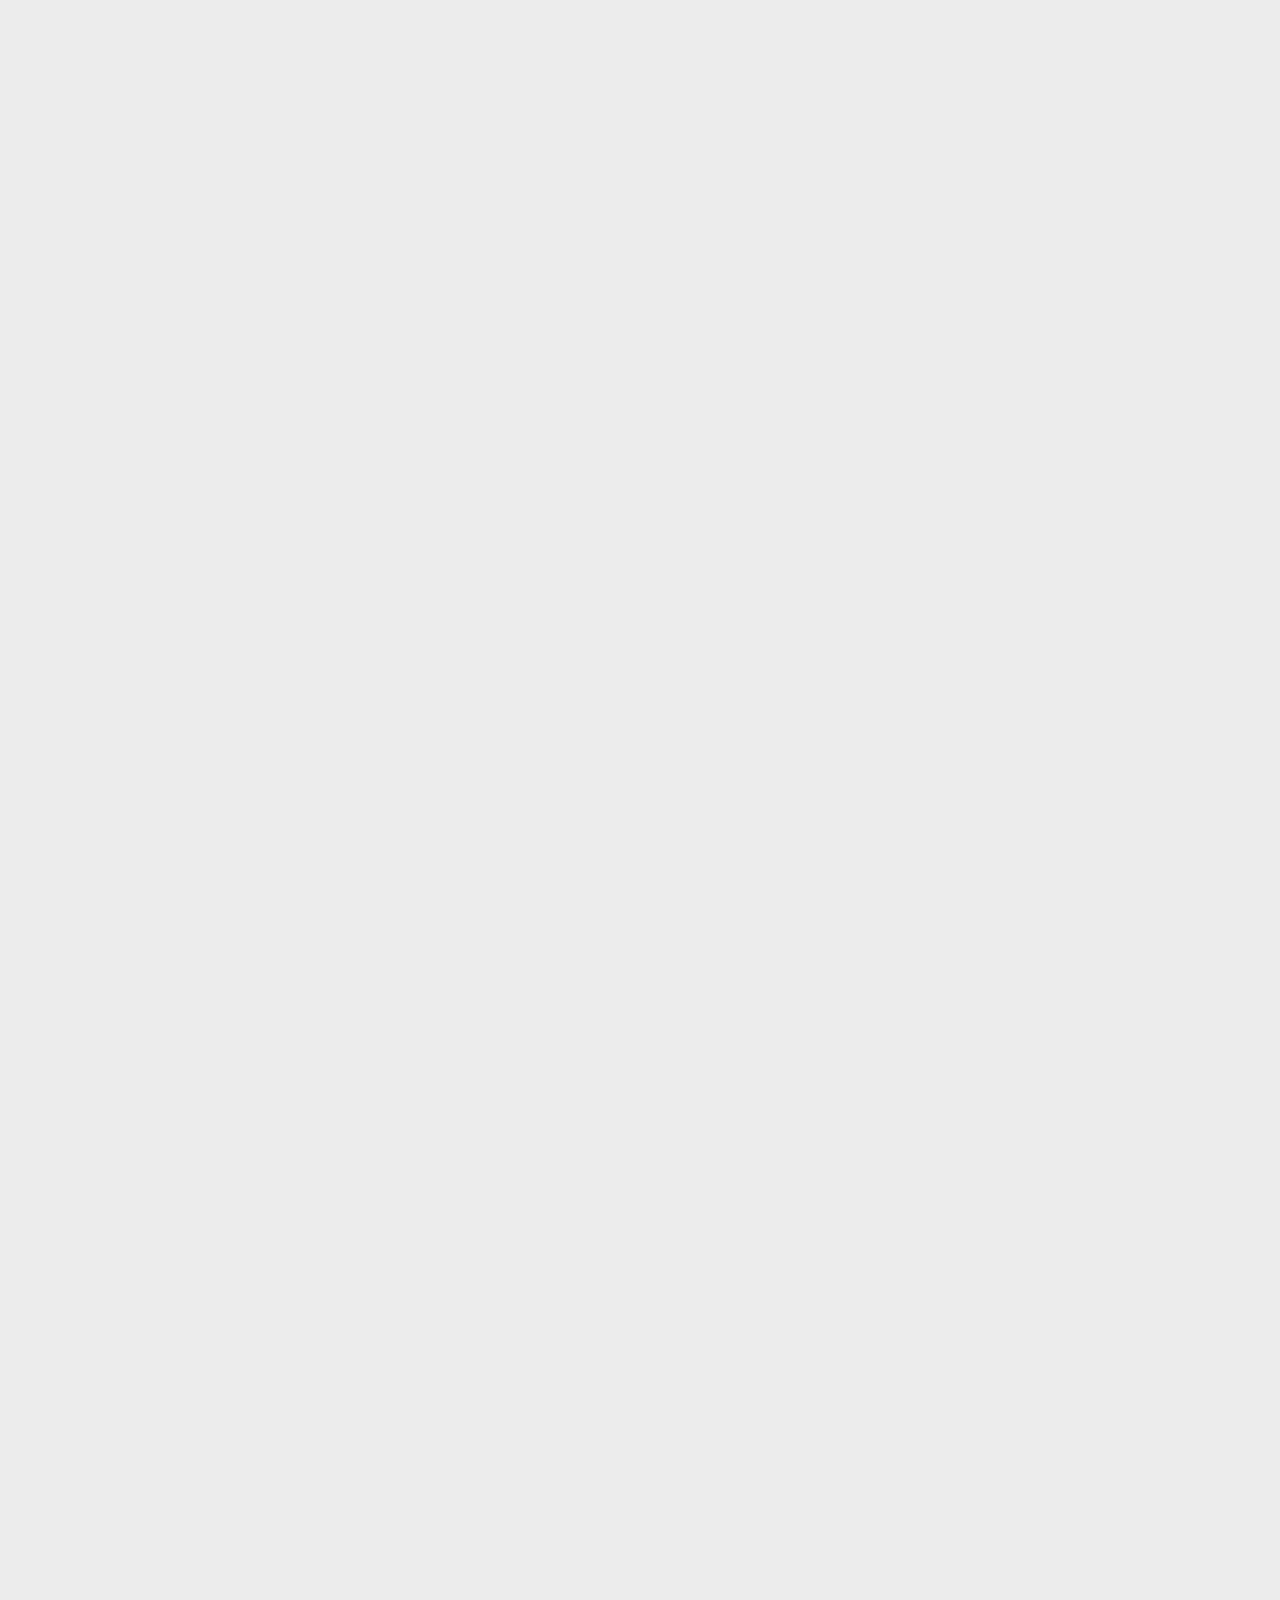
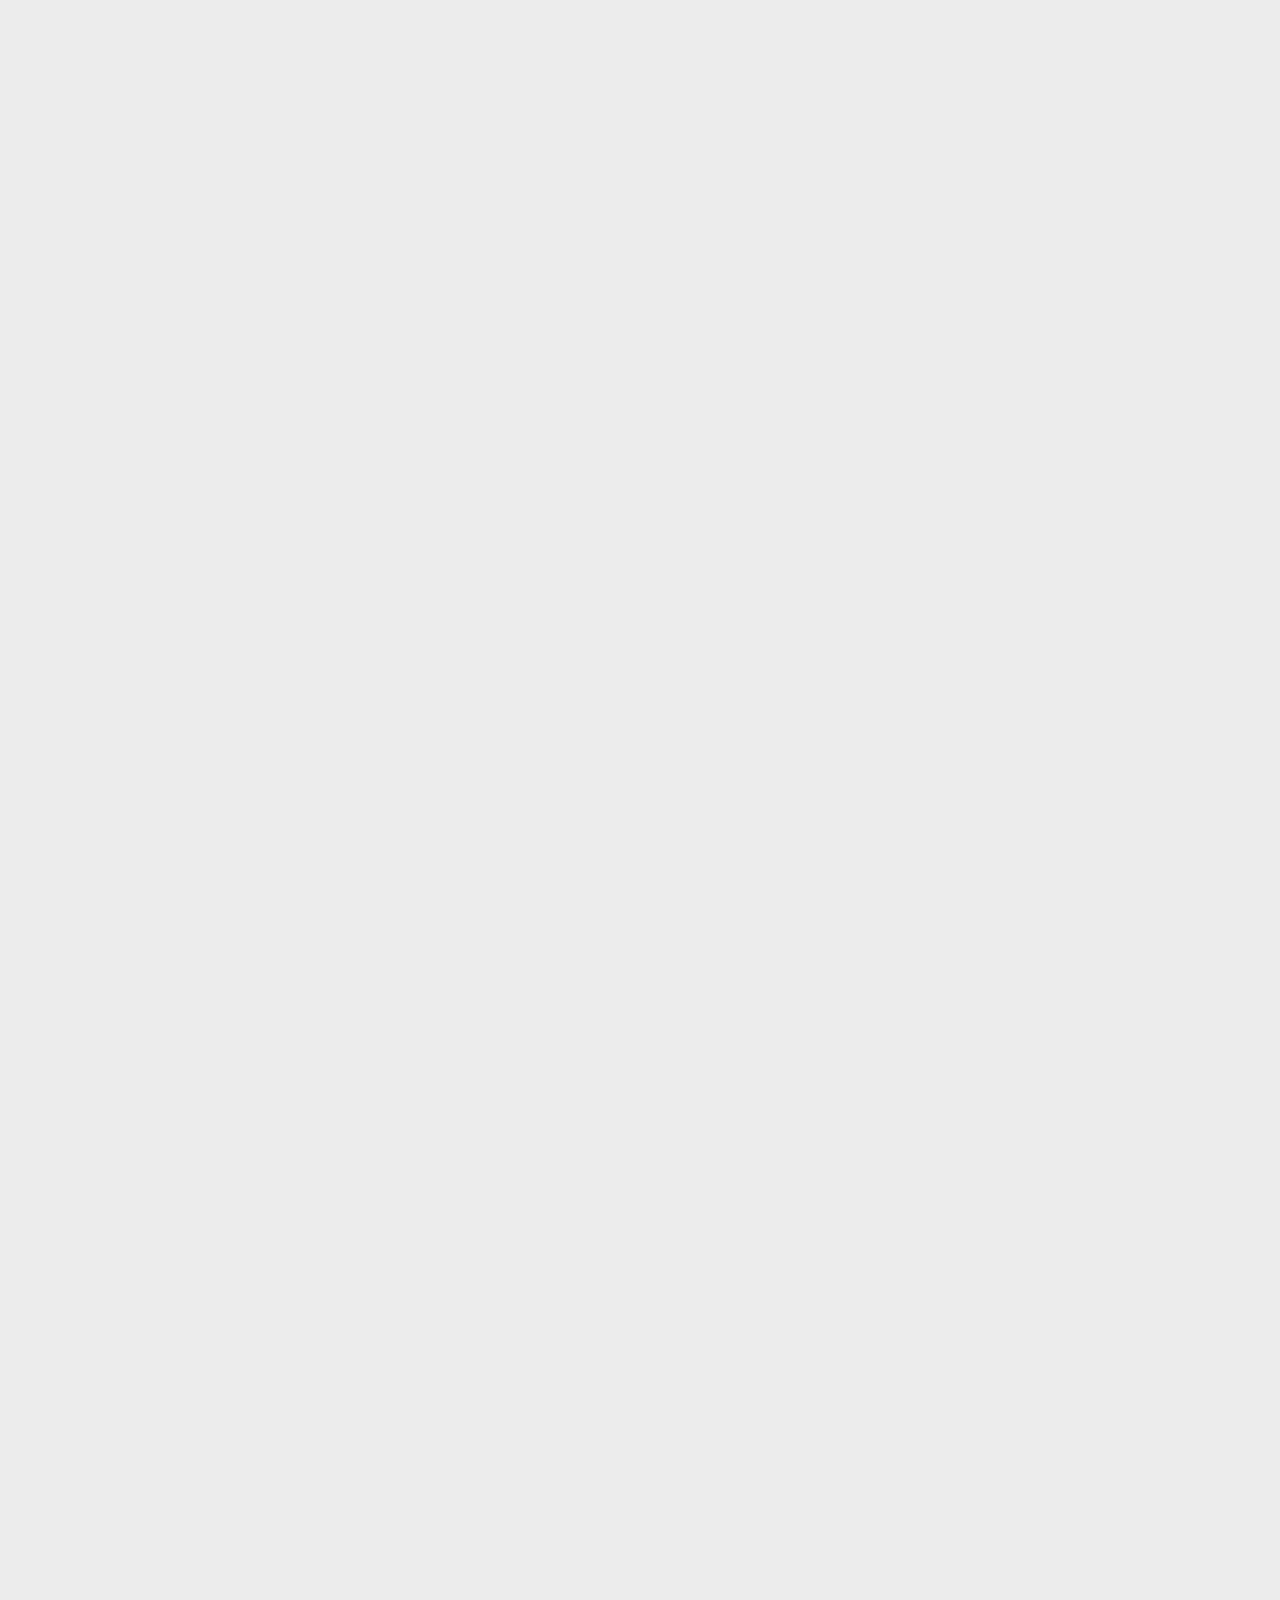
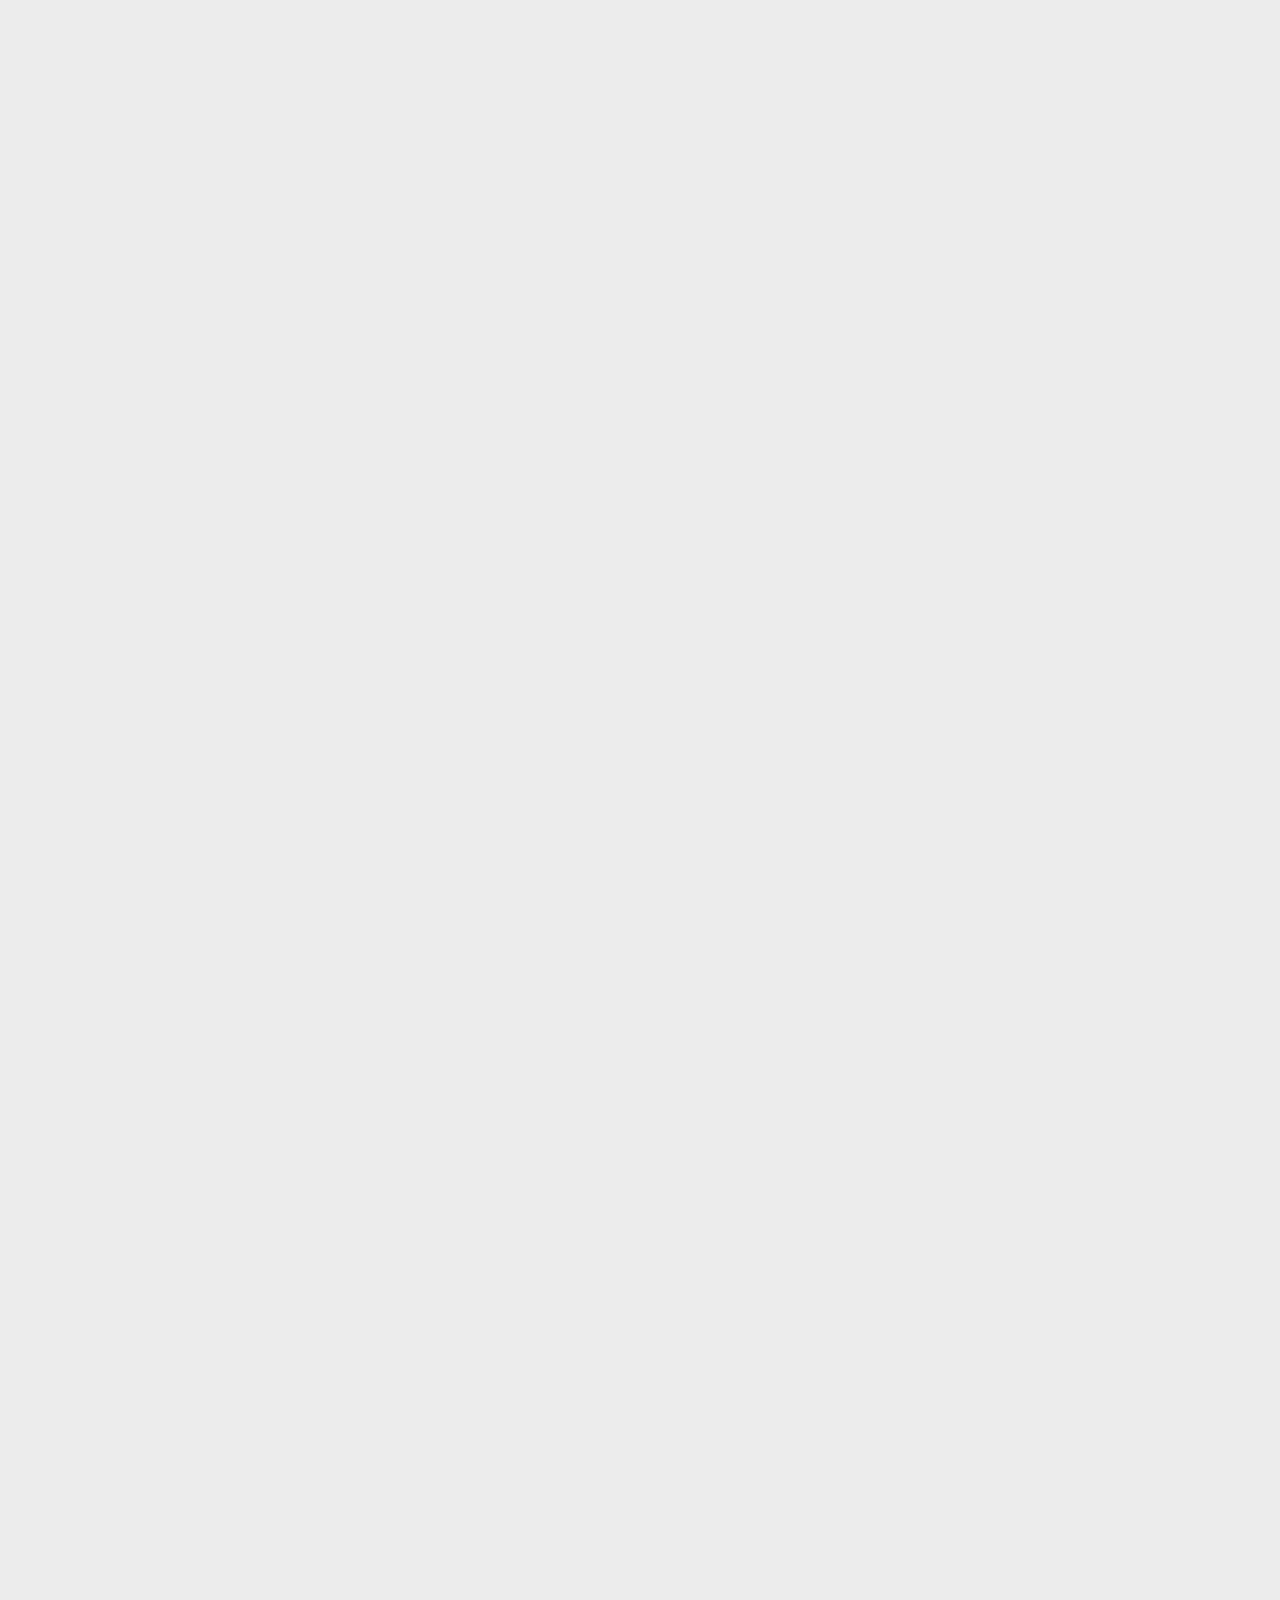
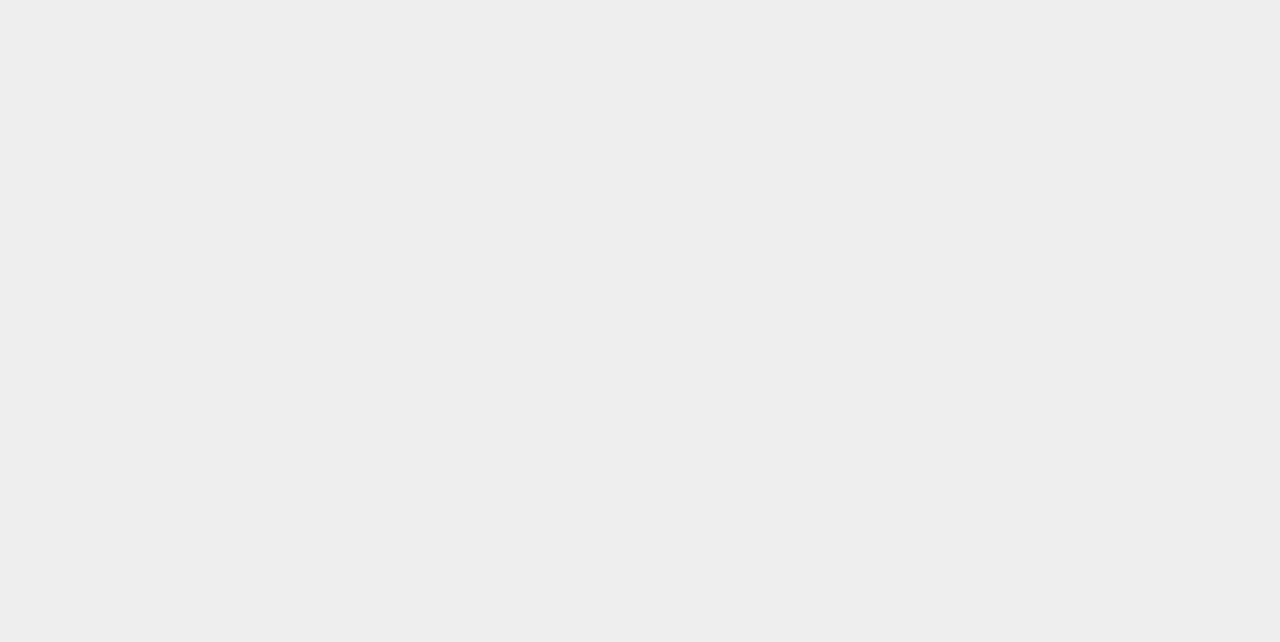
==== commit 2b47f4d5: "zhu" ====
--- a/per.html
+++ b/per.html
@@ -5,10 +5,6 @@
     <meta name="viewport"
           content="width=device-width, user-scalable=no, initial-scale=1.0, maximum-scale=1.0, minimum-scale=1.0">
     <title>张艳奇个人简历</title>
-    <meta content="yes" name="apple-mobile-web-app-capable">
-    <meta content="black" name="apple-mobile-web-app-status-bar-style">
-    <meta content="telephone=no" name="format-detection">
-    <meta content="email=no" name="format-detection">
     <link charset="utf-8" type="text/css" rel="stylesheet" href="css/reset.min.css"/>
     <link charset="utf-8" type="text/css" rel="stylesheet" href="css/swiper.min.css"/>
     <link charset="utf-8" type="text/css" rel="stylesheet" href="css/per.css"/>
@@ -23,8 +19,6 @@
     <!--swiper-->
     <div class="swiper-container">
         <div class="swiper-wrapper">
-
-            <!--slide1-->
             <div class="swiper-slide slide1">
                 <img src="img/lightblue.jpg" alt=""/>
                 <img src="img/lightblue.jpg" alt=""/>
@@ -34,12 +28,11 @@
                 <img src="img/cat.gif" alt=""/>
 
             </div>
-
         </div>
     </div>
 </section>
 
 <script charset="utf-8" type="text/javascript" src="js/swiper.min.js"></script>
-<script charset="utf-8" type="text/javascript" src="js/index.js"></script>
+<script charset="utf-8" type="text/javascript" src="js/per.js"></script>
 </body>
-</html>+</html>
--- a/css/per.css
+++ b/css/per.css
@@ -20,7 +20,7 @@
 
 /*--music--*/
 .music {
-    /*display: none;*/
+    display: none;
     position: absolute;
     top: .2rem;
     right: .2rem;
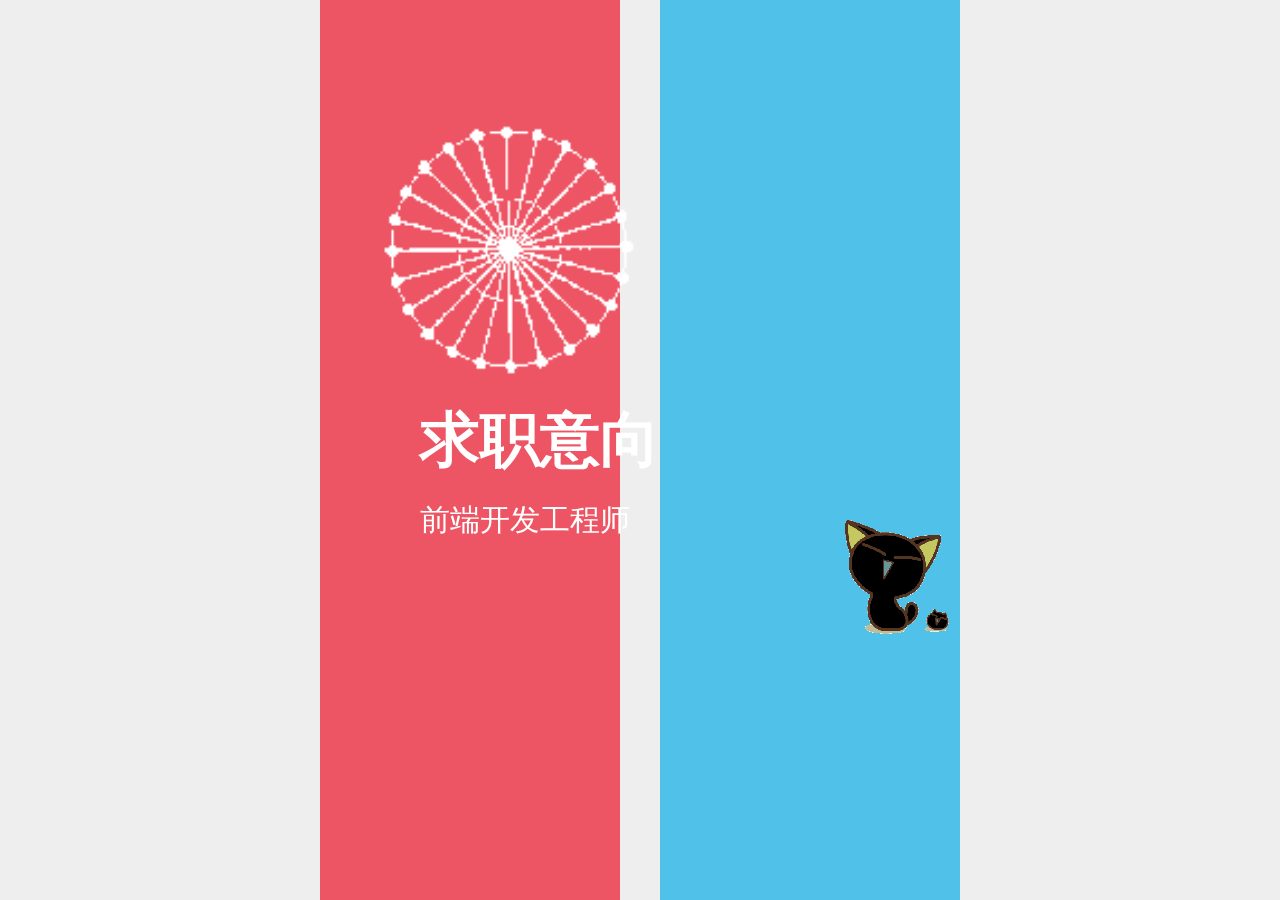
==== commit 160c14d2: "zhu" ====
--- a/per.html
+++ b/per.html
@@ -13,14 +13,14 @@
 <section class="main" id="main">
     <!--music-->
     <div class="music" id="music">
-        <audio id="musicAudio" src="audio/1.m4a" preload="none" loop></audio>
+        <!--<audio id="musicAudio" src="audio/1.m4a" preload="none" loop></audio>-->
     </div>
 
     <!--swiper-->
     <div class="swiper-container">
         <div class="swiper-wrapper">
             <div class="swiper-slide slide1">
-                <img src="img/lightblue.jpg" alt=""/>
+                <img src="img/red.jpg" alt=""/>
                 <img src="img/lightblue.jpg" alt=""/>
                 <img src="img/relloer.gif" alt=""/>
                 <b>求职意向</b>
--- a/css/per.css
+++ b/css/per.css
@@ -1,8 +1,7 @@
-body {
+html, body {
     width: 100%;
     height: 100%;
-    background: #eee;
-    font-family: 'Microsoft Yahei',Tahoma,Helvetica,Arial,sans-serif;
+    background: #EEE;
     overflow: hidden;
 }
 
@@ -23,7 +22,7 @@
     display: none;
     position: absolute;
     top: .2rem;
-    right: .2rem;
+    left: .2rem;
     z-index: 5;
     width: 1rem;
     height: 1rem;
@@ -65,212 +64,298 @@
     }
 }
 
+/*--swiper--*/
 .swiper-container, .swiper-wrapper, .swiper-slide {
     width: 100%;
     height: 100%;
 }
+
 .swiper-slide {
     position: relative;
-
-}
+}
+
 .swiper-slide img {
-    opacity: 0;
+    position: absolute;
+    /*opacity: 0;*/
 }
 .swiper-slide p {
-    opacity: 0;
+    position: absolute;
+    /*opacity: 0;*/
 }
 .swiper-slide b {
-    opacity: 0;
-}
-
-
-/*slide3*/
-.slide1{
-    position: relative;
-}
-.slide1 img:nth-child(1){
-    width: 50%;
-    margin:-0.01rem;
-    height: 11.4rem;
-    float: left;
-}
-
-.slide1 img:nth-child(2){
-    width: 50%;
-    margin:-0.01rem;
-    height: 11.4rem;
-    float: left;
-}
-
-.slide1 img:nth-child(3){
+    position: absolute;
+    /*opacity: 0;*/
+}
+.slide1 img:nth-child(1) {
+    top: 0;
+    left: 0;
+    width: 3rem;
+    height: 11rem;
+}
+.slide1 img:nth-child(2) {
+    top: 0;
+    right: 0;
+    width: 3rem;
+    height: 11rem;
+}
+.slide1 img:nth-child(3) {
+    left: 0.4rem;
+    top: 1rem;
     width: 3rem;
     height: 3rem;
-    position: absolute;
-    left: 1.8rem;
-    top: 1rem;
-}
-
-.slide1 b:nth-child(4){
+}
+.slide1 b:nth-child(4) {
     color: #fff;
     font-size: 0.6rem;
-    position: absolute;
-    left: 2rem;
+    left: 1rem;
+    top: 4rem;
+}
+.slide1 p:nth-child(5) {
+    color: #fff;
+    font-size: 0.3rem;
+    left: 1rem;
     top: 5rem;
 }
-
-.slide1 p:nth-child(5){
-    color: #fff;
-    font-size: 0.5rem;
-    position: absolute;
-    left: 1.5rem;
-    top: 6rem;
-}
-
-.slide1 img:nth-child(6){
+.slide1 img:nth-child(6) {
     position: absolute;
     right: 0;
-    top: 9rem;
-}
-#page1 img:nth-child(1){
-    -webkit-animation:flipInY 1s linear 1s both;
-    animation:flipInY 1s linear 1s both;
-}
-#page1 img:nth-child(2){
-    -webkit-animation:flipInY 1s linear 1s both;
-    animation:flipInY 1s linear 1s both;
+    top: 5rem;
+}
+#page1 img:nth-child(1) {
+    -webkit-animation: flipInY 1s linear 0s both;
+    animation: flipInY 1s linear 0s both;
+}
+#page1 img:nth-child(2) {
+    -webkit-animation: flipInY 1s linear 0s both;
+    animation: flipInY 1s linear 0s both;
 }
 #page1 img:nth-child(3){
     -webkit-animation:zoomIn 2s linear 1s both;
     animation:zoomIn 2s linear 1s both;
 }
 #page1 b:nth-child(4){
-    -webkit-animation:slideInUpOp 2.5s linear 1s both;
-    animation:slideInUpOp 2.5s linear 1s both;
+    -webkit-animation:slideInDown 2.5s linear 1s both;
+    animation:slideInDown 2.5s linear 1s both;
 }
 #page1 p:nth-child(5){
-    -webkit-animation:slideInUpOp 2.7s linear 2s both;
-    animation:slideInUpOp 2.7s linear 2s both;
+    -webkit-animation:slideInDown 2.7s linear 2s both;
+    animation:slideInDown 2.7s linear 2s both;
 }
 #page1 img:nth-child(6){
-    -webkit-animation:slideInUpOp 2s linear 1s both;
-    animation:slideInUpOp 2s linear 1s both;
+    -webkit-animation:slideInDown 2s linear 1s both;
+    animation:slideInDown 2s linear 1s both;
 }
 
 
 /*--copy animate css--*/
-@-webkit-keyframes fadeInDownOut {
-    from {
-        opacity: 0;
-        -webkit-transform: translate3d(0, -100%, 0);
-        transform: translate3d(0, -100%, 0);
-    }
-
-
-    50% {
-        opacity: 1;
-        -webkit-transform: none;
-        transform: none;
-    }
-    100%{
-        opacity: 0;
-        -webkit-transform: translate3d(0, -100%, 0);
-        transform: translate3d(0, -100%, 0);
-    }
-}
-@keyframes fadeInDownOut {
-    from {
-        opacity: 0;
-        -webkit-transform: translate3d(0, -100%, 0);
-        transform: translate3d(0, -100%, 0);
-    }
-
-
-    50% {
-        opacity: 1;
-        -webkit-transform: none;
-        transform: none;
-    }
-    100%{
-        opacity: 0;
-        -webkit-transform: translate3d(0, -100%, 0);
-        transform: translate3d(0, -100%, 0);
-    }
-}
-
-@-webkit-keyframes bounceInUpOn {
+@-webkit-keyframes bounceInLeft {
     from, 60%, 75%, 90%, to {
         -webkit-animation-timing-function: cubic-bezier(0.215, 0.610, 0.355, 1.000);
         animation-timing-function: cubic-bezier(0.215, 0.610, 0.355, 1.000);
     }
 
-    from {
-        opacity: 0;
-        -webkit-transform: translate3d(0, 3000px, 0);
-        transform: translate3d(0, 3000px, 0);
-    }
-    100%{
-        opacity: 1;
-        -webkit-transform: translate3d(0, 0, 0);
-        transform: translate3d(0, 0, 0);
-    }
-}
-@keyframes bounceInUpOn {
+    0% {
+        opacity: 0;
+        -webkit-transform: translate3d(-3000px, 0, 0) rotate(-26deg);
+        transform: translate3d(-3000px, 0, 0) rotate(-26deg);
+    }
+
+    60% {
+        opacity: 1;
+        -webkit-transform: translate3d(25px, 0, 0) rotate(-26deg);
+        transform: translate3d(25px, 0, 0) rotate(-26deg);
+    }
+
+    75% {
+        -webkit-transform: translate3d(-10px, 0, 0) rotate(-26deg);
+        transform: translate3d(-10px, 0, 0) rotate(-26deg);
+    }
+
+    90% {
+        -webkit-transform: translate3d(5px, 0, 0) rotate(-26deg);
+        transform: translate3d(5px, 0, 0) rotate(-26deg) ;
+    }
+
+    to {
+        opacity: 1;
+        -webkit-transform: rotate(-26deg);
+        transform:  rotate(-26deg) ;
+    }
+}
+
+@keyframes bounceInLeft {
     from, 60%, 75%, 90%, to {
         -webkit-animation-timing-function: cubic-bezier(0.215, 0.610, 0.355, 1.000);
         animation-timing-function: cubic-bezier(0.215, 0.610, 0.355, 1.000);
     }
 
+    0% {
+        opacity: 0;
+        -webkit-transform: translate3d(-3000px, 0, 0) rotate(-26deg);
+        transform: translate3d(-3000px, 0, 0) rotate(-26deg);
+    }
+
+    60% {
+        opacity: 1;
+        -webkit-transform: translate3d(25px, 0, 0) rotate(-26deg);
+        transform: translate3d(25px, 0, 0) rotate(-26deg);
+    }
+
+    75% {
+        -webkit-transform: translate3d(-10px, 0, 0) rotate(-26deg);
+        transform: translate3d(-10px, 0, 0) rotate(-26deg);
+    }
+
+    90% {
+        -webkit-transform: translate3d(5px, 0, 0) rotate(-26deg);
+        transform: translate3d(5px, 0, 0) rotate(-26deg) ;
+    }
+
+    to {
+        opacity: 1;
+        -webkit-transform: rotate(-26deg);
+        transform:  rotate(-26deg) ;
+    }
+}
+
+@-webkit-keyframes bounceInRight {
+    from, 60%, 75%, 90%, to {
+        -webkit-animation-timing-function: cubic-bezier(0.215, 0.610, 0.355, 1.000);
+        animation-timing-function: cubic-bezier(0.215, 0.610, 0.355, 1.000);
+    }
+
+    from {
+        opacity: 0;
+        -webkit-transform: translate3d(3000px, 0, 0);
+        transform: translate3d(3000px, 0, 0);
+    }
+
+    60% {
+        opacity: 1;
+        -webkit-transform: translate3d(-25px, 0, 0);
+        transform: translate3d(-25px, 0, 0);
+    }
+
+    75% {
+        -webkit-transform: translate3d(10px, 0, 0);
+        transform: translate3d(10px, 0, 0);
+    }
+
+    90% {
+        -webkit-transform: translate3d(-5px, 0, 0);
+        transform: translate3d(-5px, 0, 0);
+    }
+
+    to {
+        opacity: 1;
+        -webkit-transform: none;
+        transform: rotate(-26deg);
+    }
+}
+
+@keyframes bounceInRight {
+    from, 60%, 75%, 90%, to {
+        -webkit-animation-timing-function: cubic-bezier(0.215, 0.610, 0.355, 1.000);
+        animation-timing-function: cubic-bezier(0.215, 0.610, 0.355, 1.000);
+    }
+
+    from {
+        opacity: 0;
+        -webkit-transform: translate3d(3000px, 0, 0) rotate(-26deg);
+        transform: translate3d(3000px, 0, 0) rotate(-26deg);
+    }
+
+    60% {
+        opacity: 1;
+        -webkit-transform: translate3d(-25px, 0, 0) rotate(-26deg);
+        transform: translate3d(-25px, 0, 0) rotate(-26deg);
+    }
+
+    75% {
+        -webkit-transform: translate3d(10px, 0, 0) rotate(-26deg);
+        transform: translate3d(10px, 0, 0) rotate(-26deg);
+    }
+
+    90% {
+        -webkit-transform: translate3d(-5px, 0, 0) rotate(-26deg);
+        transform: translate3d(-5px, 0, 0) rotate(-26deg);
+    }
+
+    to {
+        opacity: 1;
+        -webkit-transform: none;
+        transform: rotate(-26deg);
+    }
+}
+
+@-webkit-keyframes bounceInUp {
+    from, 60%, 75%, 90%, to {
+        -webkit-animation-timing-function: cubic-bezier(0.215, 0.610, 0.355, 1.000);
+        animation-timing-function: cubic-bezier(0.215, 0.610, 0.355, 1.000);
+    }
+
     from {
         opacity: 0;
         -webkit-transform: translate3d(0, 3000px, 0);
         transform: translate3d(0, 3000px, 0);
     }
 
-    100%{
+    60% {
+        opacity: 1;
+        -webkit-transform: translate3d(0, -20px, 0);
+        transform: translate3d(0, -20px, 0);
+    }
+
+    75% {
+        -webkit-transform: translate3d(0, 10px, 0);
+        transform: translate3d(0, 10px, 0);
+    }
+
+    90% {
+        -webkit-transform: translate3d(0, -5px, 0);
+        transform: translate3d(0, -5px, 0);
+    }
+
+    to {
         opacity: 1;
         -webkit-transform: translate3d(0, 0, 0);
         transform: translate3d(0, 0, 0);
-    }
-}
-
-@-webkit-keyframes zoomInRight {
-    from {
-        opacity: 0;
-        -webkit-transform: scale3d(.1, .1, .1) translate3d(1000px, 0, 0);
-        transform: scale3d(.1, .1, .1) translate3d(1000px, 0, 0);
-        -webkit-animation-timing-function: cubic-bezier(0.550, 0.055, 0.675, 0.190);
-        animation-timing-function: cubic-bezier(0.550, 0.055, 0.675, 0.190);
+        transform: rotate(-26deg);
+    }
+}
+
+@keyframes bounceInUp {
+    from, 60%, 75%, 90%, to {
+        -webkit-animation-timing-function: cubic-bezier(0.215, 0.610, 0.355, 1.000);
+        animation-timing-function: cubic-bezier(0.215, 0.610, 0.355, 1.000);
+    }
+
+    from {
+        opacity: 0;
+        -webkit-transform: translate3d(0, 3000px, 0);
+        transform: translate3d(0, 3000px, 0);
     }
 
     60% {
         opacity: 1;
-        -webkit-transform: scale3d(.475, .475, .475) translate3d(-10px, 0, 0);
-        transform: scale3d(.475, .475, .475) translate3d(-10px, 0, 0);
-        -webkit-animation-timing-function: cubic-bezier(0.175, 0.885, 0.320, 1);
-        animation-timing-function: cubic-bezier(0.175, 0.885, 0.320, 1);
-    }
-    100%{
-        opacity: 1;
-    }
-}
-@keyframes zoomInRight {
-    from {
-        opacity: 0;
-        -webkit-transform: scale3d(.1, .1, .1) translate3d(1000px, 0, 0);
-        transform: scale3d(.1, .1, .1) translate3d(1000px, 0, 0);
-        -webkit-animation-timing-function: cubic-bezier(0.550, 0.055, 0.675, 0.190);
-        animation-timing-function: cubic-bezier(0.550, 0.055, 0.675, 0.190);
-    }
-
-    60% {
-        opacity: 1;
-        -webkit-transform: scale3d(.475, .475, .475) translate3d(-10px, 0, 0);
-        transform: scale3d(.475, .475, .475) translate3d(-10px, 0, 0);
-        -webkit-animation-timing-function: cubic-bezier(0.175, 0.885, 0.320, 1);
-        animation-timing-function: cubic-bezier(0.175, 0.885, 0.320, 1);
-    }
-    100%{
-        opacity: 1;
+        -webkit-transform: translate3d(0, -20px, 0);
+        transform: translate3d(0, -20px, 0);
+    }
+
+    75% {
+        -webkit-transform: translate3d(0, 10px, 0);
+        transform: translate3d(0, 10px, 0);
+    }
+
+    90% {
+        -webkit-transform: translate3d(0, -5px, 0);
+        transform: translate3d(0, -5px, 0);
+    }
+
+    to {
+        opacity: 1;
+        -webkit-transform: translate3d(0, 0, 0);
+        transform: translate3d(0, 0, 0);
     }
 }
 
@@ -284,10 +369,12 @@
     50% {
         opacity: 1;
     }
-    100%{
-        opacity: 1;
-    }
-}
+
+    100% {
+        opacity: 1;
+    }
+}
+
 @keyframes zoomIn {
     from {
         opacity: 0;
@@ -298,161 +385,247 @@
     50% {
         opacity: 1;
     }
-    100%{
-        opacity: 1;
-    }
-}
-
-@-webkit-keyframes rollInR {
-    from {
-        opacity: 0;
-        -webkit-transform: translate3d(-100%, 0, 0) rotate3d(0, 0, 1, -45deg);
-        transform: translate3d(-100%, 0, 0) rotate3d(0, 0, 1, -45deg);
-    }
-
-    100%{
-        opacity: 1;
-        -webkit-transform: none;
-        transform: rotate(-45deg);
-    }
-}
-@keyframes rollInR {
-    from {
-        opacity: 0;
-        -webkit-transform: translate3d(-100%, 0, 0) rotate3d(0, 0, 1, -45deg);
-        transform: translate3d(-100%, 0, 0) rotate3d(0, 0, 1, -45deg);
-    }
-
-    100%{
-        opacity: 1;
-        -webkit-transform: none;
-        transform: rotate(-45deg);
-    }
-}
-
-@-webkit-keyframes rollIn {
-    from {
-        opacity: 0;
-        -webkit-transform: translate3d(-100%, 0, 0) rotate3d(0, 0, 1, -120deg);
-        transform: translate3d(-100%, 0, 0) rotate3d(0, 0, 1, -120deg);
-    }
-
-    100%{
-        opacity: 1;
+
+    100% {
+        opacity: 1;
+    }
+}
+
+@-webkit-keyframes rubberBand {
+    from {
+        opacity: 0;
+        -webkit-transform: scale3d(1, 1, 1);
+        transform: scale3d(1, 1, 1);
+    }
+
+    30% {
+        -webkit-transform: scale3d(1.25, 0.75, 1);
+        transform: scale3d(1.25, 0.75, 1);
+    }
+
+    40% {
+        -webkit-transform: scale3d(0.75, 1.25, 1);
+        transform: scale3d(0.75, 1.25, 1);
+    }
+
+    50% {
+        -webkit-transform: scale3d(1.15, 0.85, 1);
+        transform: scale3d(1.15, 0.85, 1);
+    }
+
+    65% {
+        -webkit-transform: scale3d(.95, 1.05, 1);
+        transform: scale3d(.95, 1.05, 1);
+    }
+
+    75% {
+        -webkit-transform: scale3d(1.05, .95, 1);
+        transform: scale3d(1.05, .95, 1);
+    }
+
+    to {
+        opacity: 1;
+        -webkit-transform: scale3d(1, 1, 1);
+        transform: scale3d(1, 1, 1);
+    }
+}
+
+@keyframes rubberBand {
+    from {
+        opacity: 0;
+        -webkit-transform: scale3d(1, 1, 1);
+        transform: scale3d(1, 1, 1);
+    }
+
+    30% {
+        -webkit-transform: scale3d(1.25, 0.75, 1);
+        transform: scale3d(1.25, 0.75, 1);
+    }
+
+    40% {
+        -webkit-transform: scale3d(0.75, 1.25, 1);
+        transform: scale3d(0.75, 1.25, 1);
+    }
+
+    50% {
+        -webkit-transform: scale3d(1.15, 0.85, 1);
+        transform: scale3d(1.15, 0.85, 1);
+    }
+
+    65% {
+        -webkit-transform: scale3d(.95, 1.05, 1);
+        transform: scale3d(.95, 1.05, 1);
+    }
+
+    75% {
+        -webkit-transform: scale3d(1.05, .95, 1);
+        transform: scale3d(1.05, .95, 1);
+    }
+
+    to {
+        opacity: 1;
+        -webkit-transform: scale3d(1, 1, 1);
+        transform: scale3d(1, 1, 1);
+    }
+}
+
+@-webkit-keyframes rotateInDownLeft {
+    from {
+        -webkit-transform-origin: left bottom;
+        transform-origin: left bottom;
+        -webkit-transform: rotate3d(0, 0, 1, -45deg);
+        transform: rotate3d(0, 0, 1, -45deg);
+        opacity: 0;
+    }
+
+    to {
+        -webkit-transform-origin: left bottom;
+        transform-origin: left bottom;
         -webkit-transform: none;
         transform: none;
-    }
-}
-@keyframes rollIn {
-    from {
-        opacity: 0;
-        -webkit-transform: translate3d(-100%, 0, 0) rotate3d(0, 0, 1, -120deg);
-        transform: translate3d(-100%, 0, 0) rotate3d(0, 0, 1, -120deg);
-    }
-
-    100%{
-        opacity: 1;
+        opacity: 1;
+    }
+}
+
+@keyframes rotateInDownLeft {
+    from {
+        -webkit-transform-origin: left bottom;
+        transform-origin: left bottom;
+        -webkit-transform: rotate3d(0, 0, 1, -45deg);
+        transform: rotate3d(0, 0, 1, -45deg);
+        opacity: 0;
+    }
+
+    to {
+        -webkit-transform-origin: left bottom;
+        transform-origin: left bottom;
         -webkit-transform: none;
         transform: none;
-    }
-}
-
-@-webkit-keyframes slideInUpOp {
-    from {
-        opacity: 0;
-        -webkit-transform: translate3d(0, 100%, 0);
-        transform: translate3d(0, 100%, 0);
+        opacity: 1;
+    }
+}
+
+@-webkit-keyframes rotateIn {
+    from {
+        -webkit-transform-origin: center;
+        transform-origin: center;
+        -webkit-transform: rotate3d(0, 0, 1, -200deg);
+        transform: rotate3d(0, 0, 1, -200deg) rotate(47deg);
+        opacity: 0;
+    }
+
+    to {
+        -webkit-transform-origin: center;
+        transform-origin: center;
+        -webkit-transform: rotate(47deg);
+        transform: rotate(47deg);
+        opacity: 1;
+    }
+}
+
+@keyframes rotateIn {
+    from {
+        -webkit-transform-origin: center;
+        transform-origin: center;
+        -webkit-transform: rotate3d(0, 0, 1, -200deg);
+        transform: rotate3d(0, 0, 1, -200deg) rotate(47deg);
+        opacity: 0;
+    }
+
+    to {
+        -webkit-transform-origin: center;
+        transform-origin: center;
+        -webkit-transform: none;
+        transform: rotate(47deg);
+        opacity: 1;
+    }
+}
+
+@-webkit-keyframes rollIn {
+    from {
+        opacity: 0;
+        -webkit-transform: translate3d(-100%, 0, 0) rotate3d(0, 0, 1, -120deg) rotate(33deg);
+        transform: translate3d(-100%, 0, 0) rotate3d(0, 0, 1, -120deg) rotate(33deg);;
+    }
+
+    to {
+        opacity: 1;
+        -webkit-transform: rotate(33deg);
+        transform: rotate(33deg);
+    }
+}
+
+@keyframes rollIn {
+    from {
+        opacity: 0;
+        -webkit-transform: translate3d(-100%, 0, 0) rotate3d(0, 0, 1, -120deg) rotate(33deg);
+        transform: translate3d(-100%, 0, 0) rotate3d(0, 0, 1, -120deg) rotate(33deg);
+    }
+
+    to {
+        opacity: 1;
+        -webkit-transform: rotate(33deg);
+        transform: rotate(33deg);
+    }
+}
+
+@-webkit-keyframes slideInRight {
+    from {
+        -webkit-transform: translate3d(100%, 0, 0);
+        transform: translate3d(100%, 0, 0);
         visibility: visible;
     }
 
-    100%{
+    to {
         -webkit-transform: translate3d(0, 0, 0);
         transform: translate3d(0, 0, 0);
-        opacity: 1;
-    }
-}
-@keyframes slideInUpOp {
-    from {
-        opacity: 0;
-        -webkit-transform: translate3d(0, 100%, 0);
-        transform: translate3d(0, 100%, 0);
+    }
+}
+
+@keyframes slideInRight {
+    from {
+        opacity: 0;
+        -webkit-transform: translate3d(100%, 0, 0);
+        transform: translate3d(100%, 0, 0);
         visibility: visible;
     }
 
-    100%{
+    to {
+        opacity: 1;
         -webkit-transform: translate3d(0, 0, 0);
         transform: translate3d(0, 0, 0);
-        opacity: 1;
-    }
-}
-
-@-webkit-keyframes flipInX {
-    from {
-        -webkit-transform: perspective(400px) rotate3d(1, 0, 0, 90deg);
-        transform: perspective(400px) rotate3d(1, 0, 0, 90deg);
-        -webkit-animation-timing-function: ease-in;
-        animation-timing-function: ease-in;
-        opacity: 0;
-    }
-
-    40% {
-        -webkit-transform: perspective(400px) rotate3d(1, 0, 0, -20deg);
-        transform: perspective(400px) rotate3d(1, 0, 0, -20deg);
-        -webkit-animation-timing-function: ease-in;
-        animation-timing-function: ease-in;
-    }
-
-    60% {
-        -webkit-transform: perspective(400px) rotate3d(1, 0, 0, 10deg);
-        transform: perspective(400px) rotate3d(1, 0, 0, 10deg);
-        opacity: 1;
-    }
-
-    80% {
-        -webkit-transform: perspective(400px) rotate3d(1, 0, 0, -5deg);
-        transform: perspective(400px) rotate3d(1, 0, 0, -5deg);
-    }
-
-    100%{
-        -webkit-transform: perspective(400px);
-        transform: perspective(400px);
-        opacity: 1;
-    }
-}
-@keyframes flipInX {
-    from {
-        -webkit-transform: perspective(400px) rotate3d(1, 0, 0, 90deg);
-        transform: perspective(400px) rotate3d(1, 0, 0, 90deg);
-        -webkit-animation-timing-function: ease-in;
-        animation-timing-function: ease-in;
-        opacity: 0;
-    }
-
-    40% {
-        -webkit-transform: perspective(400px) rotate3d(1, 0, 0, -20deg);
-        transform: perspective(400px) rotate3d(1, 0, 0, -20deg);
-        -webkit-animation-timing-function: ease-in;
-        animation-timing-function: ease-in;
-    }
-
-    60% {
-        -webkit-transform: perspective(400px) rotate3d(1, 0, 0, 10deg);
-        transform: perspective(400px) rotate3d(1, 0, 0, 10deg);
-        opacity: 1;
-    }
-
-    80% {
-        -webkit-transform: perspective(400px) rotate3d(1, 0, 0, -5deg);
-        transform: perspective(400px) rotate3d(1, 0, 0, -5deg);
-    }
-
-    100%{
-        -webkit-transform: perspective(400px);
-        transform: perspective(400px);
-        opacity: 1;
-    }
-}
-
+    }
+}
+
+@keyframes slideInDown {
+    from {
+        opacity: 0;
+        -webkit-transform: translate3d(0, -100%, 0);
+        transform: translate3d(0, -100%, 0);
+        visibility: visible;
+    }
+
+    to {
+        opacity: 1;
+        -webkit-transform: translate3d(0, 0, 0);
+        transform: translate3d(0, 0, 0);
+    }
+}
+
+@-webkit-keyframes slideInDown {
+    from {
+        opacity: 0;
+        -webkit-transform: translate3d(0, -100%, 0);
+        transform: translate3d(0, -100%, 0);
+        visibility: visible;
+    }
+
+    to {
+        opacity: 1;
+        -webkit-transform: translate3d(0, 0, 0);
+        transform: translate3d(0, 0, 0);
+    }
+}
 @-webkit-keyframes flipInY {
     from {
         -webkit-transform: perspective(400px) rotate3d(0, 1, 0, 90deg);
@@ -480,12 +653,12 @@
         transform: perspective(400px) rotate3d(0, 1, 0, -5deg);
     }
 
-    100%{
-        opacity: 1;
+    to {
         -webkit-transform: perspective(400px);
         transform: perspective(400px);
     }
 }
+
 @keyframes flipInY {
     from {
         -webkit-transform: perspective(400px) rotate3d(0, 1, 0, 90deg);
@@ -513,258 +686,164 @@
         transform: perspective(400px) rotate3d(0, 1, 0, -5deg);
     }
 
-    100%{
-        opacity: 1;
+    to {
         -webkit-transform: perspective(400px);
         transform: perspective(400px);
     }
 }
 
 
-@-webkit-keyframes rotateInUpLeft {
-    from {
-        -webkit-transform-origin: left bottom;
-        transform-origin: left bottom;
-        -webkit-transform: rotate3d(0, 0, 1, 45deg);
-        transform: rotate3d(0, 0, 1, 45deg);
-        opacity: 0;
-    }
-
-    100%{
-        -webkit-transform-origin: left bottom;
-        transform-origin: left bottom;
-        -webkit-transform: none;
-        transform: none;
-        opacity: 1;
-    }
-}
-@keyframes rotateInUpLeft {
-    from {
-        -webkit-transform-origin: left bottom;
-        transform-origin: left bottom;
-        -webkit-transform: rotate3d(0, 0, 1, 45deg);
-        transform: rotate3d(0, 0, 1, 45deg);
-        opacity: 0;
-    }
-
-    100%{
-        -webkit-transform-origin: left bottom;
-        transform-origin: left bottom;
-        -webkit-transform: none;
-        transform: none;
-        opacity: 1;
-    }
-}
-
-@-webkit-keyframes rotateInUpRight {
-    from {
-        -webkit-transform-origin: right bottom;
-        transform-origin: right bottom;
-        -webkit-transform: rotate3d(0, 0, 1, -90deg);
-        transform: rotate3d(0, 0, 1, -90deg);
-        opacity: 0;
-    }
-
-    100%{
-        -webkit-transform-origin: right bottom;
-        transform-origin: right bottom;
-        -webkit-transform: none;
-        transform: none;
-        opacity: 1;
-    }
-}
-@keyframes rotateInUpRight {
-    from {
-        -webkit-transform-origin: right bottom;
-        transform-origin: right bottom;
-        -webkit-transform: rotate3d(0, 0, 1, -90deg);
-        transform: rotate3d(0, 0, 1, -90deg);
-        opacity: 0;
-    }
-
-    100%{
-        -webkit-transform-origin: right bottom;
-        transform-origin: right bottom;
-        -webkit-transform: none;
-        transform: none;
-        opacity: 1;
-    }
-}
-
-@-webkit-keyframes fadeInLeft {
-    from {
-        opacity: 0;
-        -webkit-transform: translate3d(-100%, 0, 0);
-        transform: translate3d(-100%, 0, 0);
-    }
-
-    100%{
-        opacity: 1;
-        -webkit-transform: none;
-        transform: none;
-    }
-}
-@keyframes fadeInLeft {
-    from {
-        opacity: 0;
-        -webkit-transform: translate3d(-100%, 0, 0);
-        transform: translate3d(-100%, 0, 0);
-    }
-
-    100%{
-        opacity: 1;
-        -webkit-transform: none;
-        transform: none;
-    }
-}
-
-@-webkit-keyframes fadeInRight {
-    from {
-        opacity: 0;
-        -webkit-transform: translate3d(100%, 0, 0);
-        transform: translate3d(100%, 0, 0);
-    }
-
-    100%{
-        opacity: 1;
-        -webkit-transform: none;
-        transform: none;
-    }
-}
-@keyframes fadeInRight {
-    from {
-        opacity: 0;
-        -webkit-transform: translate3d(100%, 0, 0);
-        transform: translate3d(100%, 0, 0);
-    }
-
-    100%{
-        opacity: 1;
-        -webkit-transform: none;
-        transform: none;
-    }
-}
-
-@-webkit-keyframes shake {
-    0%,50%,100%{
-        opacity: 1;
-        transform: rotate(0deg);
-    }
-    25%{
-        transform: rotate(-25deg);
-    }
-    75%{
-        transform: rotate(25deg);
-    }
-    100%{
-        opacity: 1;
-    }
-}
-@keyframes shake {
-    0%,50%,100%{
-        opacity: 1;
-        transform: rotate(0deg);
-    }
-    25%{
-        transform: rotate(-25deg);
-    }
-    75%{
-        transform: rotate(25deg);
-    }
-    100%{
-        opacity: 1;
-    }
-}
-
-@media all and (min-width:640px){
-    .slide2 .inFrom b{
-        position: absolute;
-        left: 1.6rem;
-        top: 5.5rem;
-        color: #fff;
-        font-size: 0.8rem;
-    }
-    .slide2 .inFrom ul{
-        position: absolute;
-        left: 1rem;
-        top: 6.5rem;
-        width: 7rem;
-        height: 5rem;
-    }
-    .slide3 img:nth-child(6){
-        position: absolute;
-        right: 0;
-        top: 8rem;
-    }
-    .slide4 .redT li .three {
-        position: absolute;
-        left: 0.1rem;
-        top: 5.8rem;
-        width: 48%;
-        height: 5.68rem;
-        font-size: 0.32rem;
-    }
-    .slide4 .redT li .four {
-        display: block;
-        position: absolute;
-        right: 2rem;
-        top: 6rem;
-    }
-    .slide4 .redT li .fourO {
-        position: absolute;
-        right: 0rem;
-        top: 6.5rem;
-        width: 48%;
-        height: 5.68rem;
-        font-size: 0.3rem;
-    }
-    .slide4 .redT li .fourt {
-        position: absolute;
-        right: 0rem;
-        top: 7.95rem;
-        width: 48%;
-        height: 5.68rem;
-        font-size: 0.3rem;
-    }
-    .slide4 img:nth-child(2){
-        position: absolute;
-        left: 1.4rem;
-        top: 3.8rem;
-        width: 3.5rem;
-        height: 3.5rem;
-    }
-    .slide4 b:nth-child(3){
-        position: absolute;
-        left: 2.7rem;
-        top: 4.9rem;
-        font-size: 0.35rem;
-        color: #fff;
-    }
-
-
-}
-
-
-
-
-
-
-
-
-
-
-
-
-
-
-
-
-
-
-
-
-
-
-
-
-
+
+/*@MEDIA进行微调整*/
+
+
+/*@media all and (max-width:960px){*/
+    /*.swiper-wrapper,.swiper-slide{*/
+        /*width:100%;*/
+        /*height:100%*/
+    /*}*/
+    /*.slide1 img:nth-child(1) {*/
+        /*top: 3.8rem;*/
+        /*right: 0;*/
+        /*width: 3.7rem;*/
+        /*height: 3.5rem;*/
+    /*}*/
+    /*.slide1 p:nth-child(2){*/
+        /*font-family: 'Helvetica Neue',Helvetica,Arial,sans-serif;*/
+        /*bottom: 1.5rem;*/
+        /*right: 2.5rem;*/
+        /*font-size: 0.8rem;*/
+        /*color: #555215;*/
+        /*height: 0.5rem;*/
+        /*transform: rotate(-26deg);*/
+    /*}*/
+    /*.slide1 p:nth-child(3){*/
+        /*font-family: 'Helvetica Neue',Helvetica,Arial,sans-serif;*/
+        /*bottom: 1.2rem;*/
+        /*right: 1.1rem;*/
+        /*font-size: 0.8rem;*/
+        /*color: #555215;*/
+        /*height: 0.5rem;*/
+        /*transform: rotate(-26deg);*/
+    /*}*/
+    /*.slide1 img:nth-child(4){*/
+        /*bottom: 0;*/
+        /*right: 0.1rem;*/
+        /*font-size: 37px;*/
+        /*color: #555215;*/
+        /*width: 1.5rem;*/
+        /*height: 2rem;*/
+        /*transform: rotate(-26deg);*/
+    /*}*/
+
+    /*.slide2 img:nth-child(2) {*/
+        /*bottom: 0;*/
+        /*left: -0.5rem;*/
+        /*width: 3.5rem;*/
+        /*height: 3.5rem;*/
+    /*}*/
+    /*.slide2 img:nth-child(3) {*/
+        /*bottom: 3.5rem;*/
+        /*left: 0.6rem;*/
+        /*width: 0.5rem;*/
+        /*height: 1.5rem;*/
+        /*transform: rotate(-35deg);*/
+
+    /*}*/
+    /*.slide2 img:nth-child(4) {*/
+        /*bottom: 3.5rem;*/
+        /*left: 2rem;*/
+        /*width: 0.3rem;*/
+        /*height: 1.5rem;*/
+    /*}*/
+    /*.slide2 img:nth-child(5) {*/
+        /*bottom: 3.2rem;*/
+        /*left: 3rem;*/
+        /*width: 1.1rem;*/
+        /*height: 0.5rem;*/
+        /*transform: rotate(-35deg);*/
+    /*}*/
+    /*.slide2 img:nth-child(6) {*/
+        /*bottom: 1.8rem;*/
+        /*left: 3.4rem;*/
+        /*width: 2rem;*/
+        /*height: 0.4rem;*/
+    /*}*/
+    /*.slide2 img:nth-child(7) {*/
+        /*bottom: 0.4rem;*/
+        /*left: 2.9rem;*/
+        /*width: 1.5rem;*/
+        /*height: 0.4rem;*/
+        /*transform: rotate(33deg);*/
+    /*}*/
+
+    /*.slide3 p:nth-child(1) {*/
+        /*top: 1.5rem;*/
+        /*right: 0rem;*/
+        /*color: #007aff;*/
+        /*font-size: 70px;*/
+        /*font-family: "Microsoft Yahei";*/
+        /*transform: rotate(47deg);*/
+
+    /*}*/
+
+    /*.slide3 img:nth-child(2) {*/
+        /*bottom: 2.9rem;*/
+        /*right: 0rem;*/
+        /*width: 3rem;*/
+        /*height: 3rem;*/
+        /*border-radius: 50%;*/
+    /*}*/
+
+    /*.slide3 p:nth-child(3) {*/
+        /*bottom: 3rem;*/
+        /*right: 0.5rem;*/
+        /*font-size: 28px;*/
+        /*font-family: "Microsoft Yahei";*/
+        /*transform: rotate(-33deg);*/
+    /*}*/
+
+    /*.slide3 img:nth-child(4) {*/
+        /*bottom: 5rem;*/
+        /*left: 0rem;*/
+        /*width: 3rem;*/
+        /*height: 3rem;*/
+        /*border-radius: 50%;*/
+
+    /*}*/
+
+    /*.slide3 p:nth-child(5) {*/
+        /*bottom: 5rem;*/
+        /*left: 0.5rem;*/
+        /*font-size: 40px;*/
+        /*font-family: "Microsoft Yahei";*/
+        /*transform: rotate(33deg);*/
+    /*}*/
+    /*.slide3 img:nth-child(6) {*/
+        /*bottom: 0rem;*/
+        /*left: 1rem;*/
+        /*width: 3rem;*/
+        /*height: 2.5rem;*/
+    /*}*/
+
+    /*.slide3 p:nth-child(7) {*/
+        /*bottom: 2.5rem;*/
+        /*right: 2.7rem;*/
+        /*font-size: 40px;*/
+        /*font-family: "Microsoft Yahei";*/
+    /*}*/
+
+    /*.slide4 p:nth-child(1) {*/
+        /*bottom: 1.5rem;*/
+        /*right: 2.7rem;*/
+        /*font-size: 56px;*/
+        /*font-family: "Microsoft Yahei";*/
+        /*color: lightcoral;*/
+    /*}*/
+
+
+/*}*/
+
+
+
+
